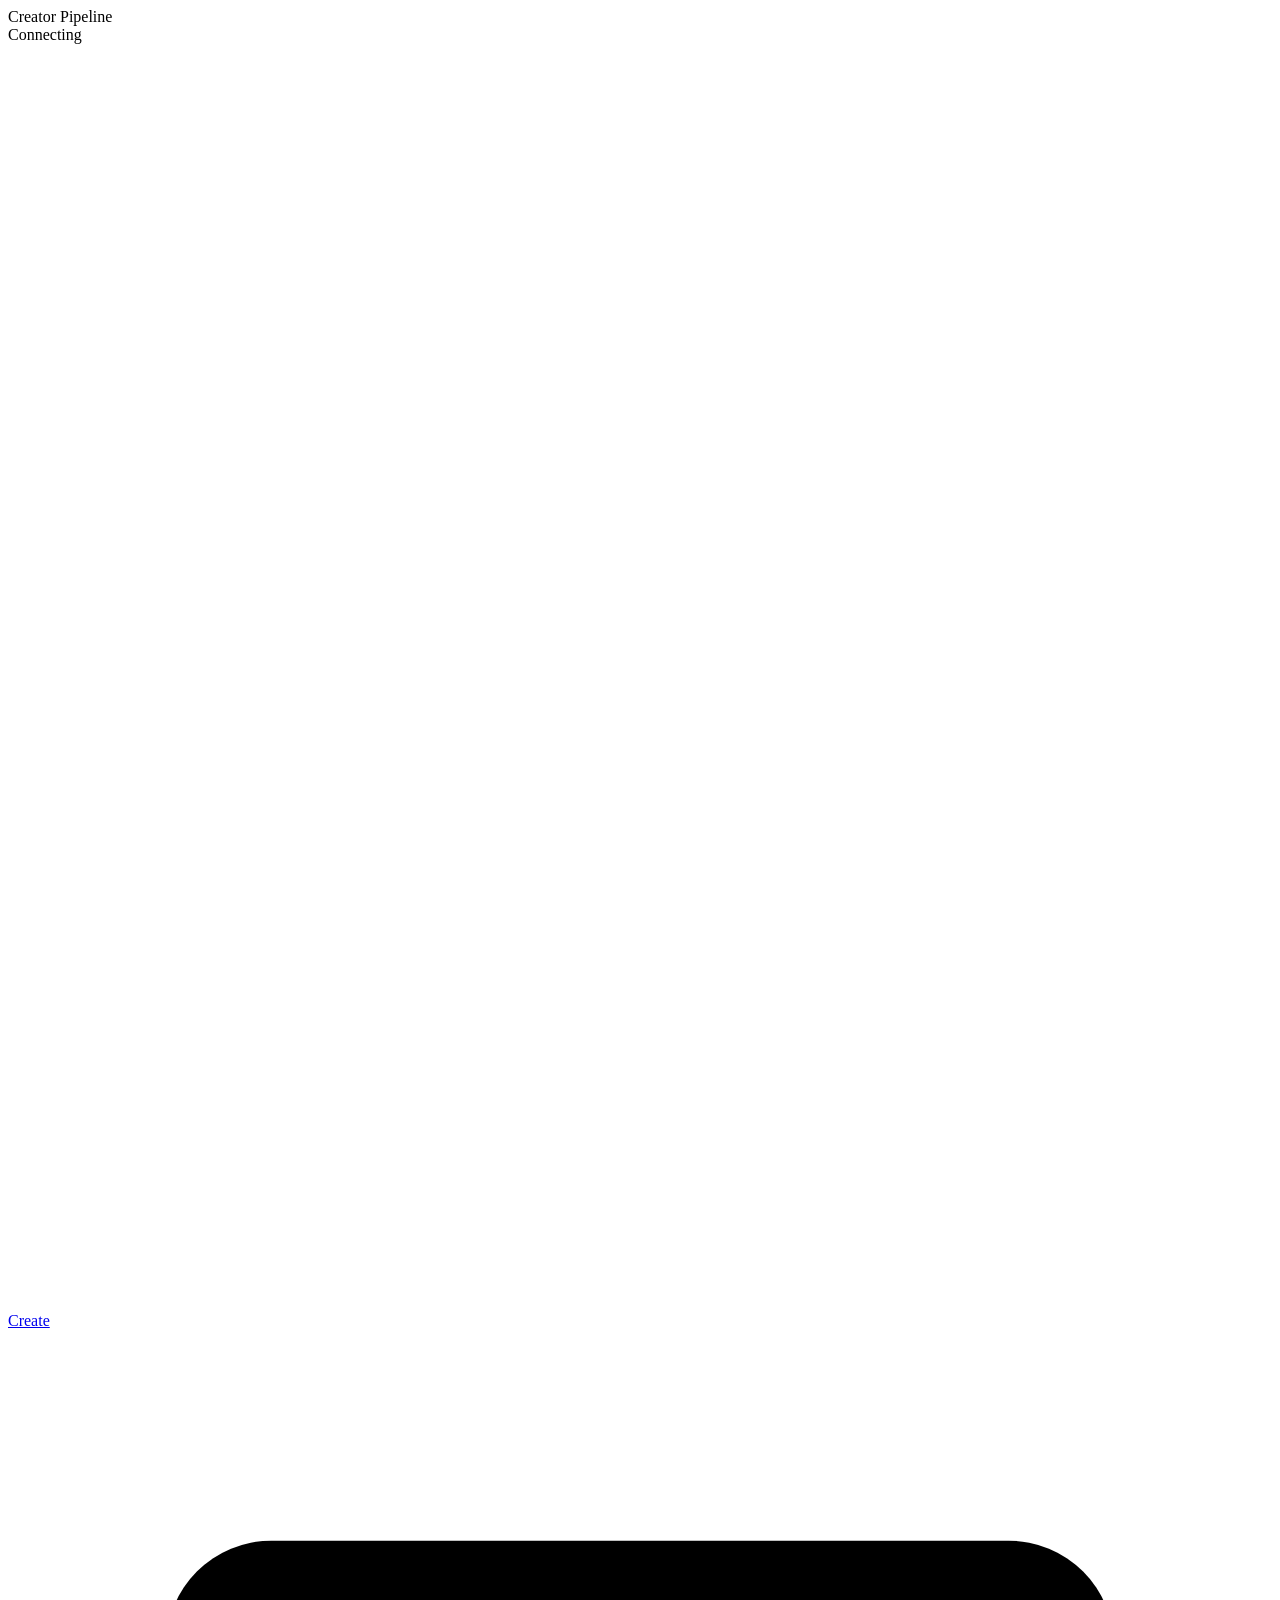
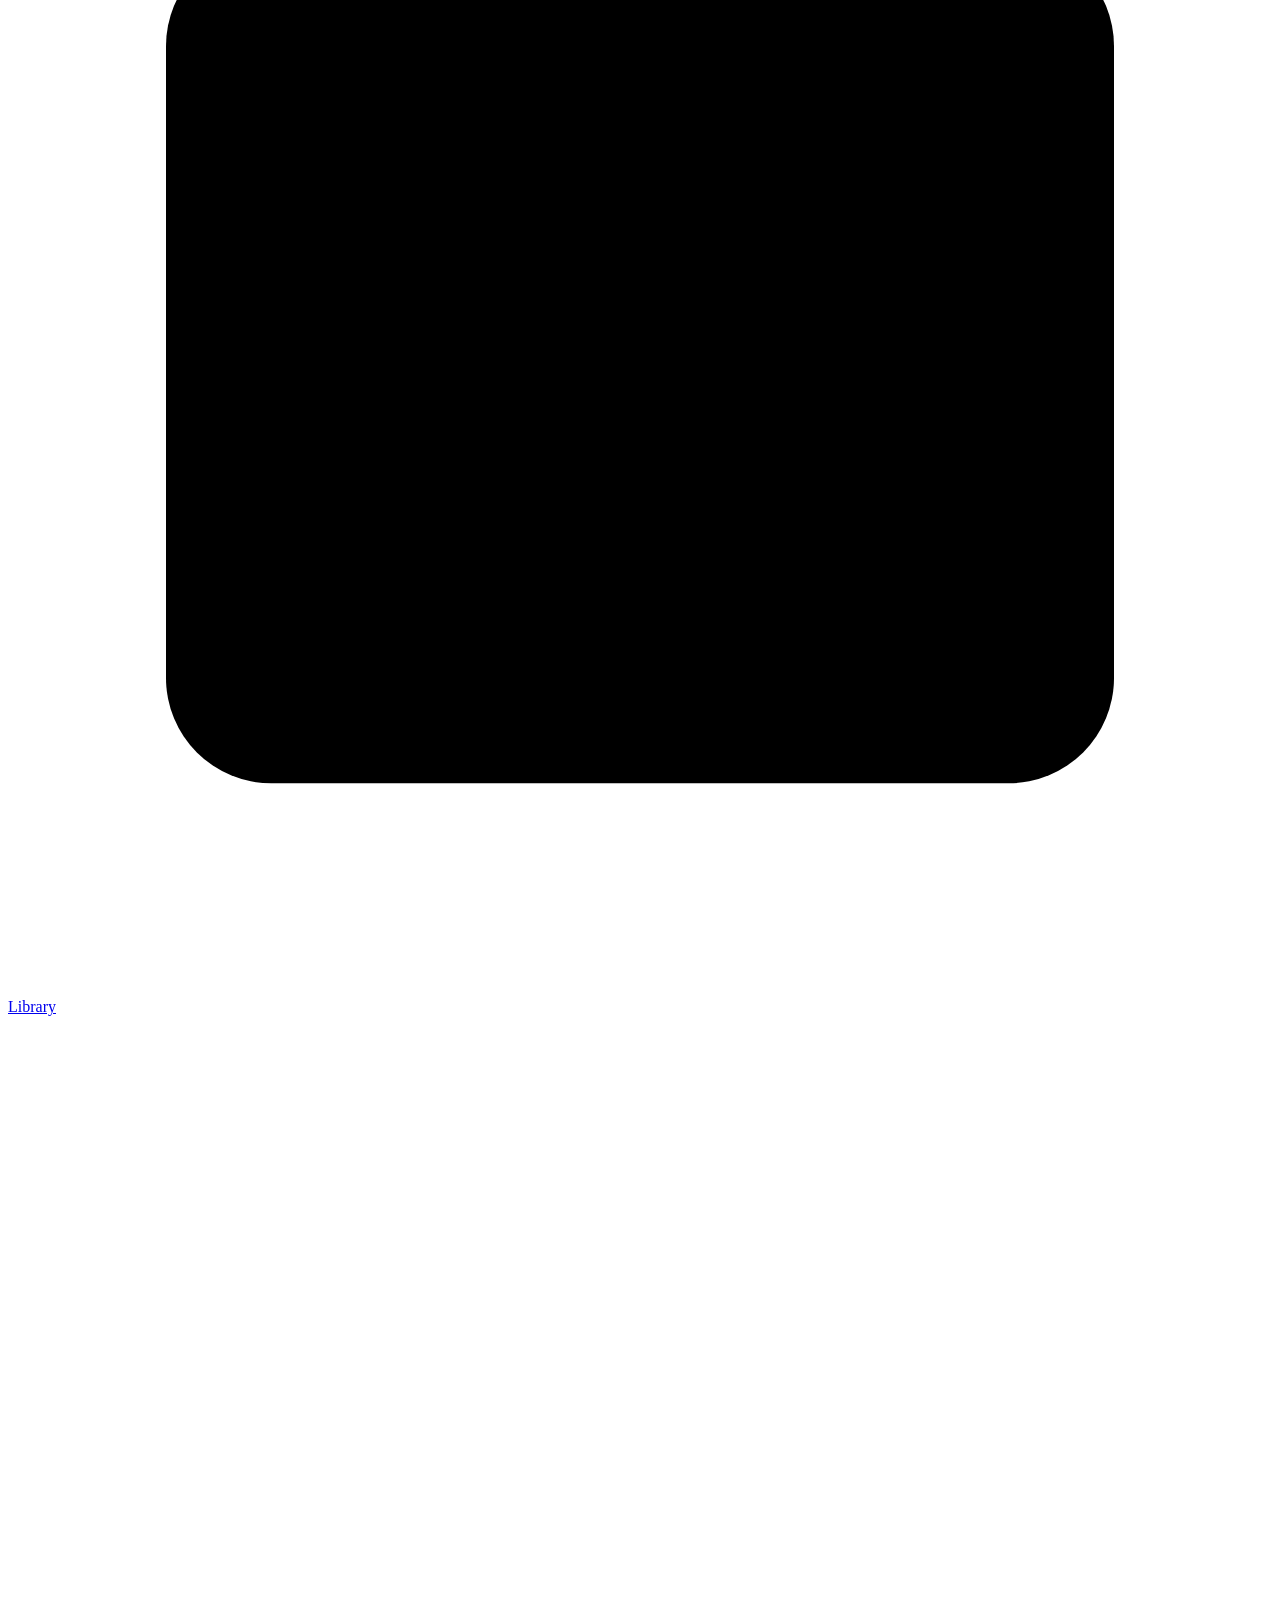
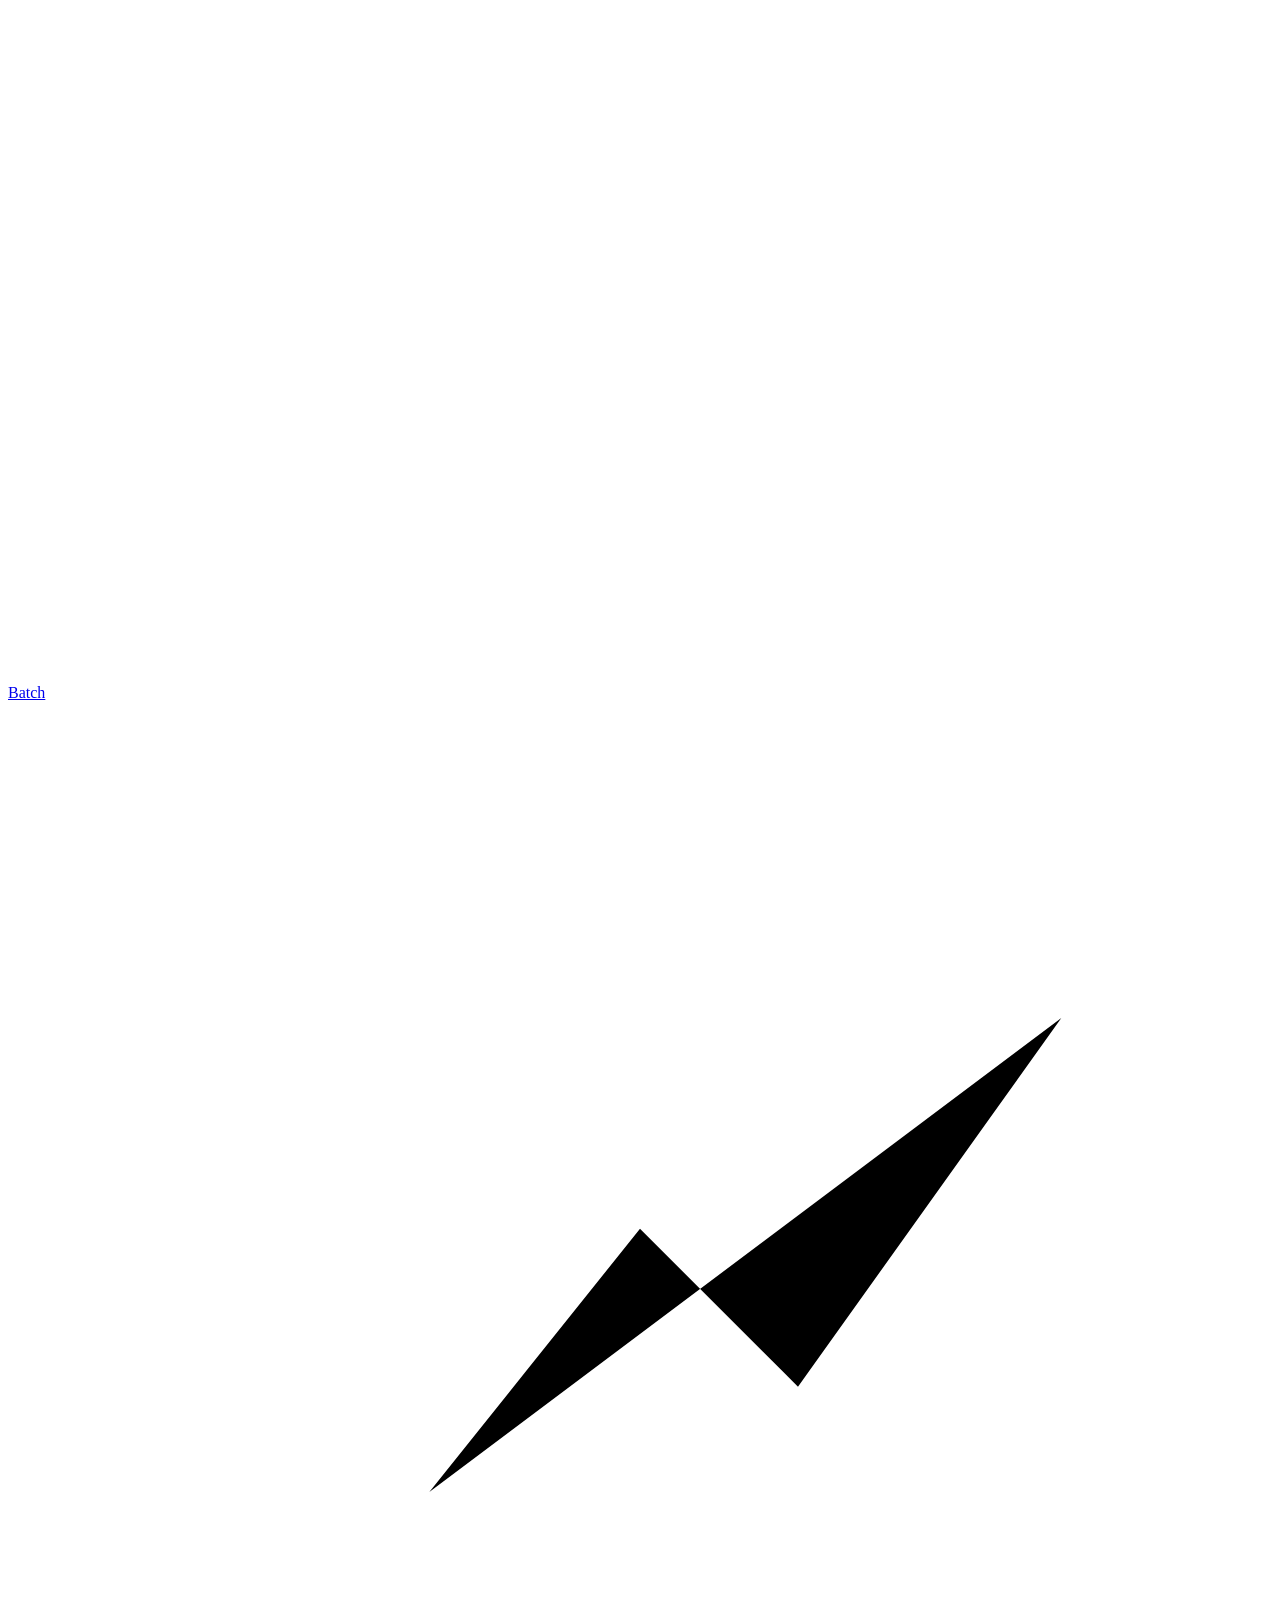
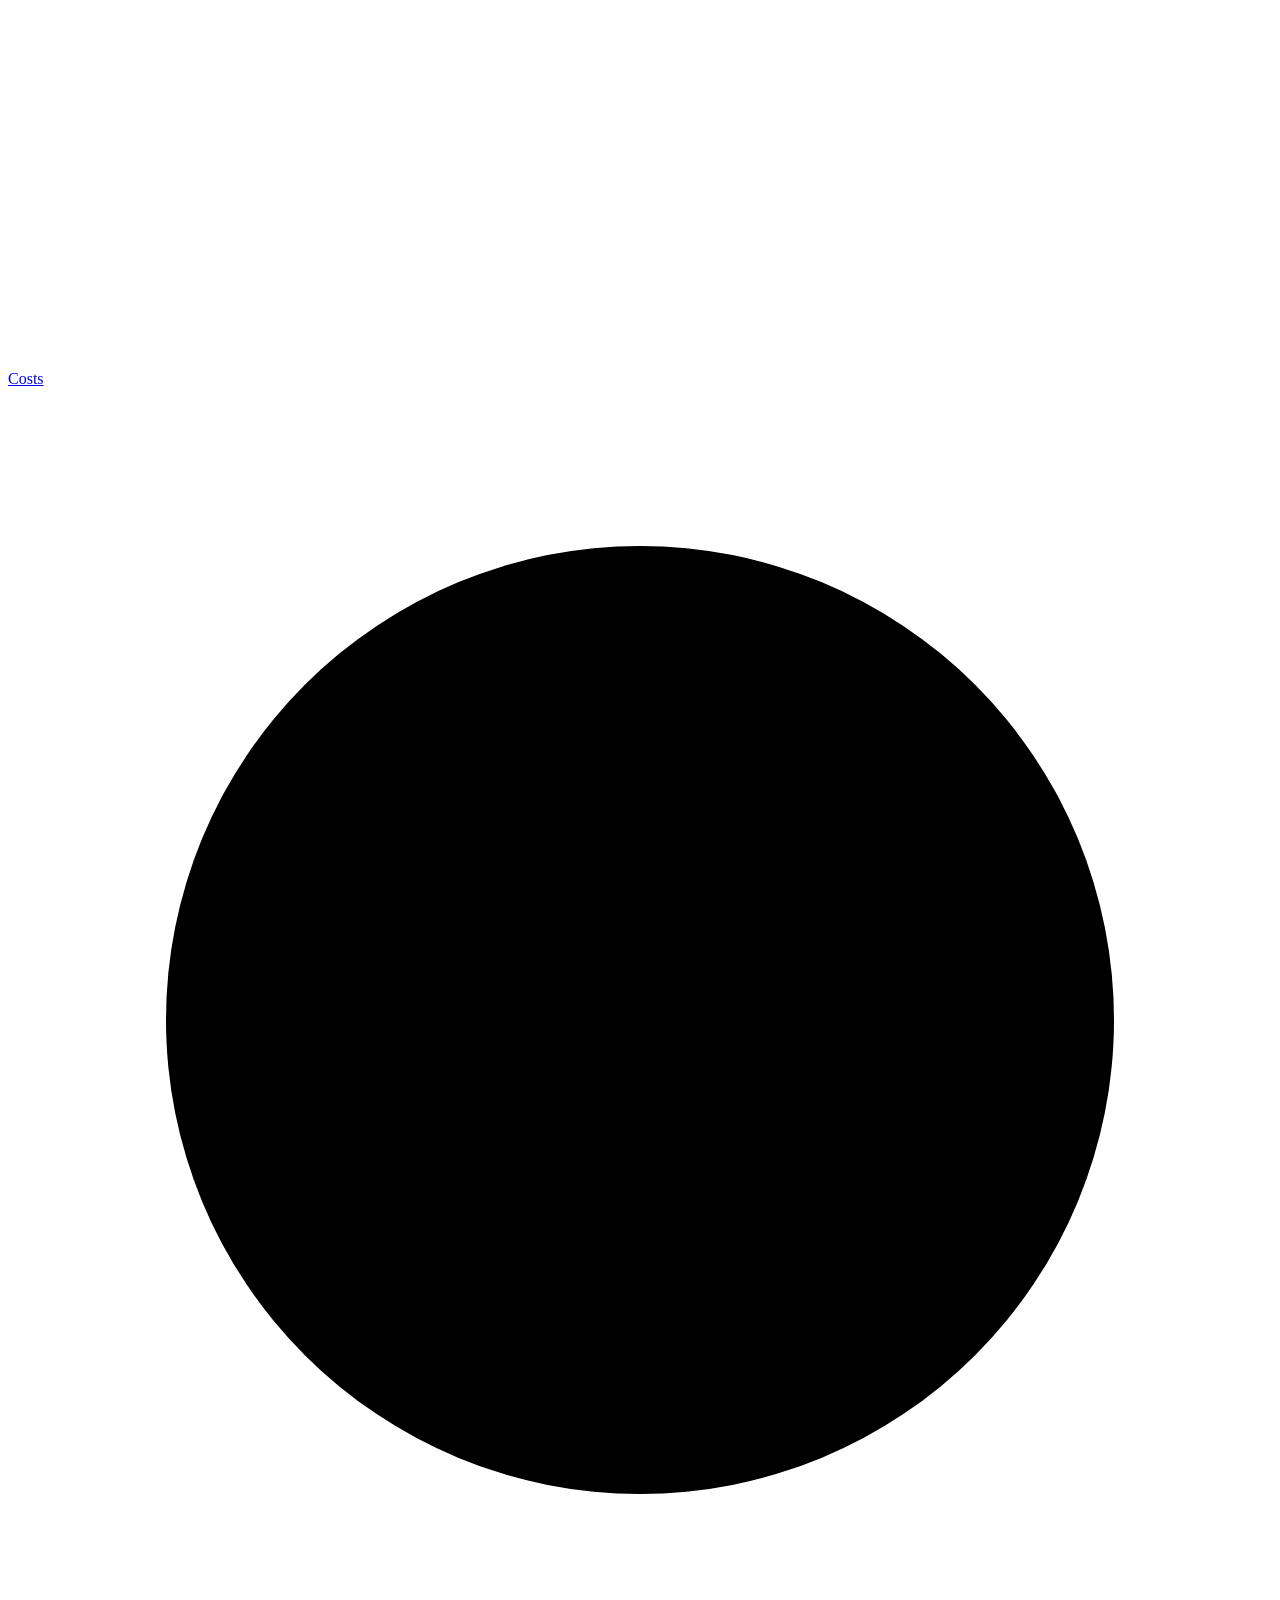
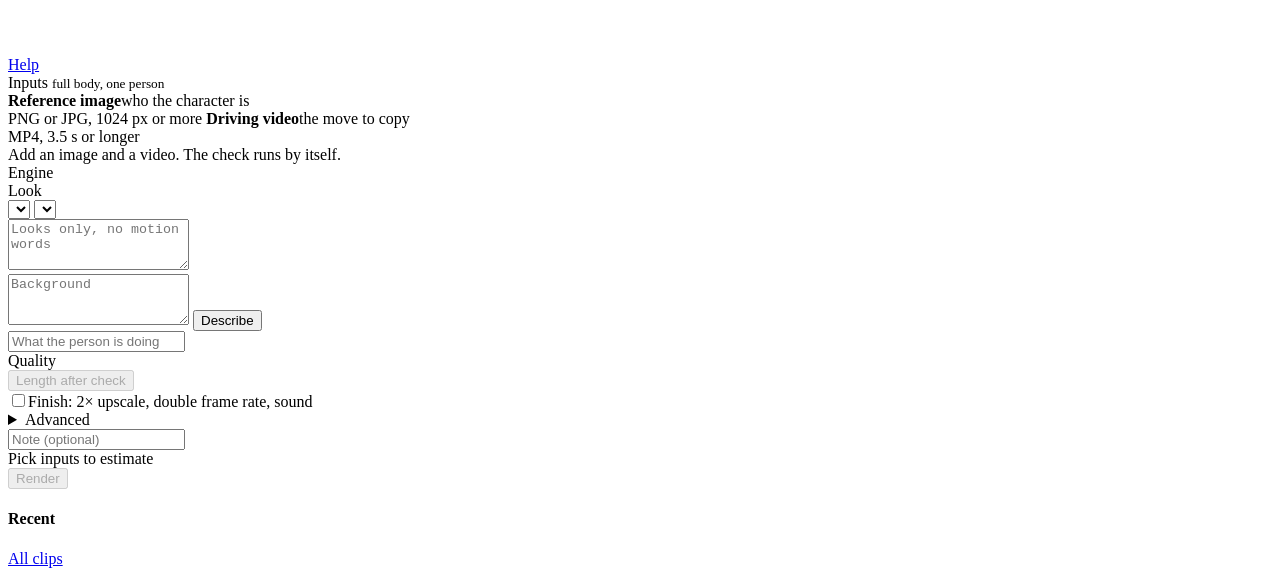
==== app/web/static/index.html @ 4e6380e8 "App: Use these settings restores the SCAIL swap region, waist line and extra views Co-Authored-By: C" ====
<!doctype html>
<html lang="en">
<head>
<meta charset="utf-8">
<meta name="viewport" content="width=device-width, initial-scale=1">
<title>Creator Pipeline</title>
<link rel="preconnect" href="https://fonts.googleapis.com">
<link rel="stylesheet" href="https://fonts.googleapis.com/css2?family=Manrope:wght@500;600;700;800&family=IBM+Plex+Mono:wght@400;500&display=swap">
<link rel="stylesheet" href="/static/app.css?v=9">
<link rel="icon" href="data:image/svg+xml,%3Csvg xmlns='http://www.w3.org/2000/svg' viewBox='0 0 24 24'%3E%3Crect width='24' height='24' rx='6' fill='%234c8dff'/%3E%3Cpath d='M9 7l8 5-8 5z' fill='white'/%3E%3C/svg%3E">
</head>
<body>
<header class="top">
  <div class="brand"><i></i>Creator Pipeline</div>
  <div class="top-right">
    <span class="chip" id="status-chip">Connecting</span>
    <span class="chip plain" id="user-chip" hidden>team</span>
  </div>
</header>

<div class="shell">
  <nav class="rail" aria-label="Sections">
    <a href="#create" data-view="create" class="on" title="Create"><svg viewBox="0 0 24 24"><path d="M12 5v14M5 12h14"/></svg><span>Create</span></a>
    <a href="#library" data-view="library" title="Library"><svg viewBox="0 0 24 24"><rect x="3" y="4" width="18" height="16" rx="2"/><path d="M3 10h18M9 4v16"/></svg><span>Library</span></a>
    <a href="#batch" data-view="batch" title="Batch"><svg viewBox="0 0 24 24"><path d="M4 6h16M4 12h16M4 18h10"/></svg><span>Batch</span></a>
    <a href="#costs" data-view="costs" title="Costs"><svg viewBox="0 0 24 24"><path d="M4 19V5M4 19h16M8 15l4-5 3 3 5-7"/></svg><span>Costs</span></a>
    <span class="sp"></span>
    <a href="#help" data-view="help" title="Help"><svg viewBox="0 0 24 24"><circle cx="12" cy="12" r="9"/><path d="M9.5 9.5a2.5 2.5 0 1 1 3.5 2.3c-.7.4-1 1-1 1.7M12 17h.01"/></svg><span>Help</span></a>
  </nav>

  <!-- CREATE -->
  <main class="view" id="view-create">
    <aside class="panel">
      <section class="sec">
        <div class="lbl">Inputs <small>full body, one person</small></div>
        <div class="drops">
          <label class="drop" id="drop-image" for="file-image">
            <input type="file" id="file-image" accept="image/png,image/jpeg,image/webp" hidden>
            <img id="img-preview" alt="" hidden>
            <span class="drop-text"><b>Reference image</b>who the character is<br>PNG or JPG, 1024 px or more</span>
            <b class="drop-name" id="name-image" hidden></b>
          </label>
          <label class="drop" id="drop-video" for="file-video">
            <input type="file" id="file-video" accept="video/mp4,video/quicktime,video/webm" hidden>
            <video id="vid-preview" muted playsinline hidden></video>
            <span class="drop-text"><b>Driving video</b>the move to copy<br>MP4, 3.5 s or longer</span>
            <b class="drop-name" id="name-video" hidden></b>
          </label>
        </div>
        <div class="check" id="check">Add an image and a video. The check runs by itself.</div>
        <div class="views" id="views" hidden>
          <div class="lbl">Extra views <small>same character, optional, up to 2</small></div>
          <div class="views-row">
            <label class="drop mini" for="file-view1"><input type="file" id="file-view1" accept="image/png,image/jpeg,image/webp" hidden><img id="view1-preview" alt="" hidden><span class="drop-text"><b>Full body</b>or back view</span><b class="drop-name" id="name-view1" hidden></b></label>
            <label class="drop mini" for="file-view2"><input type="file" id="file-view2" accept="image/png,image/jpeg,image/webp" hidden><img id="view2-preview" alt="" hidden><span class="drop-text"><b>Close-up</b>face or outfit</span><b class="drop-name" id="name-view2" hidden></b></label>
          </div>
          <div class="hint">Photos of the same character give SCAIL-2 the parts the main photo does not show (legs, back, texture). Plain backgrounds only.</div>
          <div class="lbl">Swap region</div>
          <div class="seg" id="seg-region"></div>
          <div class="row2" id="region-split-row" hidden><label class="num">Waist line, % of frame height from the top <input type="number" id="swap_below" min="30" max="95" step="5" value="60"></label></div>
          <div class="hint" id="region-hint">Whole body: everything about the person is regenerated from the reference. Upper body only: head and torso are swapped, the video's real jeans, shoes and floor stay as filmed.</div>
        </div>
      </section>

      <section class="sec">
        <div class="lbl">Engine</div>
        <div class="seg" id="seg-engine"></div>
        <div class="hint" id="engine-hint"></div>
        <div class="seg" id="seg-seedance-mode" hidden></div>
        <form class="keyform" id="comfy-keyform" hidden>
          <input class="field" id="comfy-key" type="password" autocomplete="off" placeholder="Comfy API key from platform.comfy.org">
          <button class="ghost" type="submit">Connect</button>
          <div class="hint">Kept in memory on the machine running the app, never saved. Needed again after a restart.</div>
        </form>
      </section>

      <section class="sec">
        <div class="lbl">Look</div>
        <div class="row2">
          <select class="field" id="sel-character" aria-label="Character"></select>
          <select class="field" id="sel-scene" aria-label="Scene"></select>
        </div>
        <textarea class="field ta" id="appearance" rows="3" placeholder="Looks only, no motion words"></textarea>
        <div class="with-btn">
          <textarea class="field ta" id="background" rows="3" placeholder="Background"></textarea>
          <button class="ghost" id="btn-describe" title="Fill the background text from the reference image or the driving video">Describe</button>
        </div>
        <div class="hint" id="describe-hint" hidden></div>
        <form class="keyform" id="anthropic-keyform" hidden>
          <input class="field" id="anthropic-key" type="password" autocomplete="off" placeholder="Anthropic API key, for Describe">
          <button class="ghost" type="submit">Connect</button>
        </form>
        <input class="field" id="motion" placeholder="What the person is doing">
      </section>

      <section class="sec">
        <div class="lbl">Quality</div>
        <div class="seg" id="seg-tier"></div>
        <div class="row2">
          <div class="seg" id="seg-length"><button disabled>Length after check</button></div>
          <div class="seg" id="seg-seeds"></div>
        </div>
        <label class="toggle"><input type="checkbox" id="finishing"><span class="sw"></span>Finish: 2× upscale, double frame rate, sound</label>
        <details class="adv">
          <summary>Advanced</summary>
          <div class="row2">
            <label class="num">Identity hold <input type="number" id="identity_hold" min="0.8" max="1.5" step="0.05" value="1"></label>
            <label class="num">Motion looseness <input type="number" id="motion_looseness" min="0.5" max="1" step="0.05" value="1"></label>
          </div>
        </details>
      </section>

      <section class="sec grow">
        <input class="field" id="note" placeholder="Note (optional)">
        <div class="est" id="est"><span>Pick inputs to estimate</span><b></b></div>
        <div class="hint" id="est-note"></div>
        <label class="toggle" id="offload-row" hidden><input type="checkbox" id="allow_offload"><span class="sw"></span>Allow offloading on this GPU (much slower, may fail)</label>
        <button class="cta" id="btn-render" disabled>Render</button>
        <div class="hint bad" id="run-error" hidden></div>
      </section>
    </aside>

    <section class="feed">
      <div class="feedhead"><h4>Recent</h4><a href="#library" class="link">All clips</a></div>
      <div class="grid" id="grid-recent"></div>
      <div class="empty" id="empty-recent" hidden>No clips yet. Your first render will appear here.</div>
    </section>
  </main>

  <!-- LIBRARY -->
  <main class="view wide" id="view-library" hidden>
    <section class="feed">
      <div class="feedhead">
        <h4>Library</h4>
        <div class="filters" id="filters">
          <button class="on" data-f="all">All</button><button data-f="running">Rendering</button><button data-f="done">Done</button><button data-f="failed">Failed</button>
        </div>
        <input class="field search" id="search" placeholder="Search character, scene, note">
      </div>
      <div class="grid" id="grid-all"></div>
      <div class="empty" id="empty-all" hidden>Nothing matches.</div>
    </section>
  </main>

  <!-- BATCH -->
  <main class="view wide" id="view-batch" hidden>
    <section class="doc">
      <h2>Batch</h2>
      <p>One CSV row becomes one job. Columns: <code>image,video,character,scene,seeds,passes,note</code> and optionally <code>engine</code> (wan, scail, seedance). <code>image</code> and <code>video</code> are file names already in the pod's <code>ComfyUI/input</code> folder (upload them through Jupyter on port 8888). Character and scene are preset names. <code>passes</code> is 1 to 3 and is capped by the video length.</p>
      <form id="batch-form" class="stack">
        <label class="drop file" for="batch-file"><input type="file" id="batch-file" accept=".csv" hidden><span class="drop-text"><b>CSV file</b>click to choose</span><b class="drop-name" id="batch-name" hidden></b></label>
        <div class="row3">
          <label>Engine for rows without one<select class="field" id="batch-engine"></select></label>
          <label>Quality tier for all rows<select class="field" id="batch-tier"></select></label>
          <label class="toggle"><input type="checkbox" id="batch-finishing"><span class="sw"></span>Finish for all rows</label>
        </div>
        <button class="cta slim" type="submit">Queue all rows</button>
        <div class="hint" id="batch-result"></div>
      </form>
    </section>
  </main>

  <!-- COSTS -->
  <main class="view wide" id="view-costs" hidden>
    <section class="doc">
      <h2>Costs</h2>
      <p id="costs-intro"></p>
      <div class="tablewrap"><table id="costs-table"><thead></thead><tbody></tbody></table></div>
      <p class="hint">Check the real numbers on RunPod under Billing and on comfy.org under Credits. The pod estimate is a floor, not an invoice.</p>
    </section>
  </main>

  <!-- HELP -->
  <main class="view wide" id="view-help" hidden>
    <section class="doc">
      <h2>How to get a good clip</h2>
      <h3>Reference image</h3><p>Full body head to toe, facing the camera, face clearly visible, sharp, 1024 to 2048 px on the long side, plain background. The face comes from this image.</p>
      <h3>Driving video</h3><p>One person, full body, stable camera, even light, no motion blur. Each pass uses 81 frames (about 3.4 s at 24 fps); a longer video allows 2 or 3 passes for a longer clip. The motion comes from this video.</p>
      <h3>Engines</h3>
      <p><b>Wan Animate 2</b> generates a new background from the scene text. <b>SCAIL-2</b> swaps the character into the original video and keeps its background, lighting and camera; describe the whole scene in the text (Describe from the driving video does this) and expect the frame to follow the video's orientation. <b>Seedance 2.5</b> is ByteDance's paid model run through ComfyUI: no GPU, the whole clip (4 to 30 s) with sound at 480p, 720p or 1080p by tier, billed in Comfy credits.</p>
      <h3>Seeds and tiers</h3><p>Two to four seeds give you choices; each clip shows a contact sheet and a face strip so you can pick in seconds. Fast is a preview. Standard is what we scored 23 of 25. High uses the full model at 720p and takes longer.</p>
      <h3>Finish</h3><p>A second pass that upscales 2× (about 1080p), doubles the frame rate, adds a light camera grain and keeps the driving video's sound. A few minutes per seed.</p>
      <h3>Rules</h3><p>Only characters we invented or people who signed consent. Label AI content. Vary content types. Never share this link outside the team.</p>
    </section>
  </main>
</div>

<!-- DETAIL DRAWER -->
<div class="scrim" id="scrim" hidden></div>
<aside class="drawer" id="drawer" hidden aria-label="Clip details">
  <div class="drawer-head">
    <div><b id="d-title"></b><div class="hint" id="d-sub"></div></div>
    <div class="d-head-actions"><button class="ghost" id="d-reuse">Use these settings</button><button class="icon" id="d-close" aria-label="Close">×</button></div>
  </div>
  <div class="drawer-body">
    <div class="player"><video id="d-video" controls playsinline preload="metadata"></video></div>
    <div class="seg small" id="d-videos"></div>
    <div class="d-section" id="d-progress" hidden><div class="stage-line"><span id="d-stage"></span><span id="d-pct"></span></div><div class="bar"><i id="d-bar"></i></div></div>
    <div class="d-section"><div class="lbl">Pick a seed</div><div class="sheets" id="d-sheets"></div></div>
    <div class="d-section"><div class="lbl">Downloads</div><div class="files" id="d-files"></div></div>
    <div class="d-section"><div class="lbl">Settings</div><dl class="kv" id="d-kv"></dl></div>
  </div>
</aside>

<div class="toast" id="toast"></div>
<script src="/static/app.js?v=14"></script>
</body>
</html>
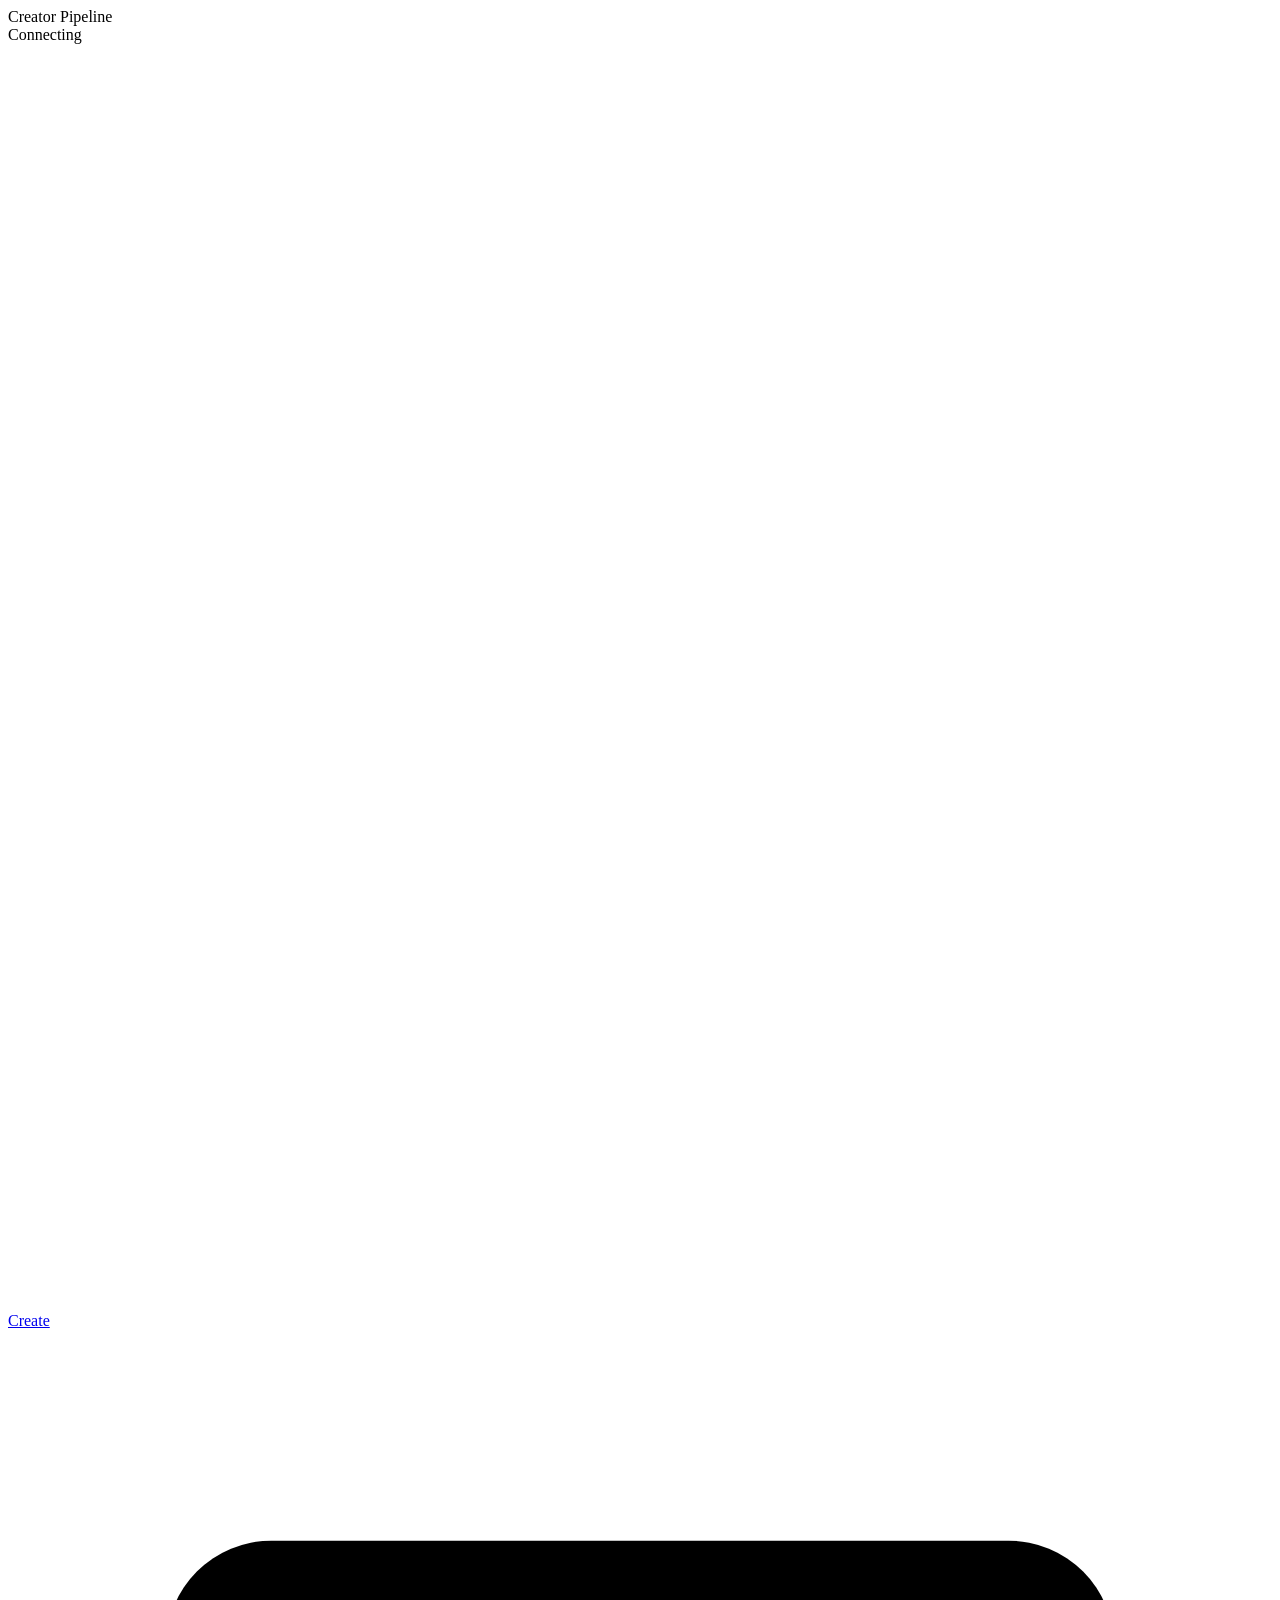
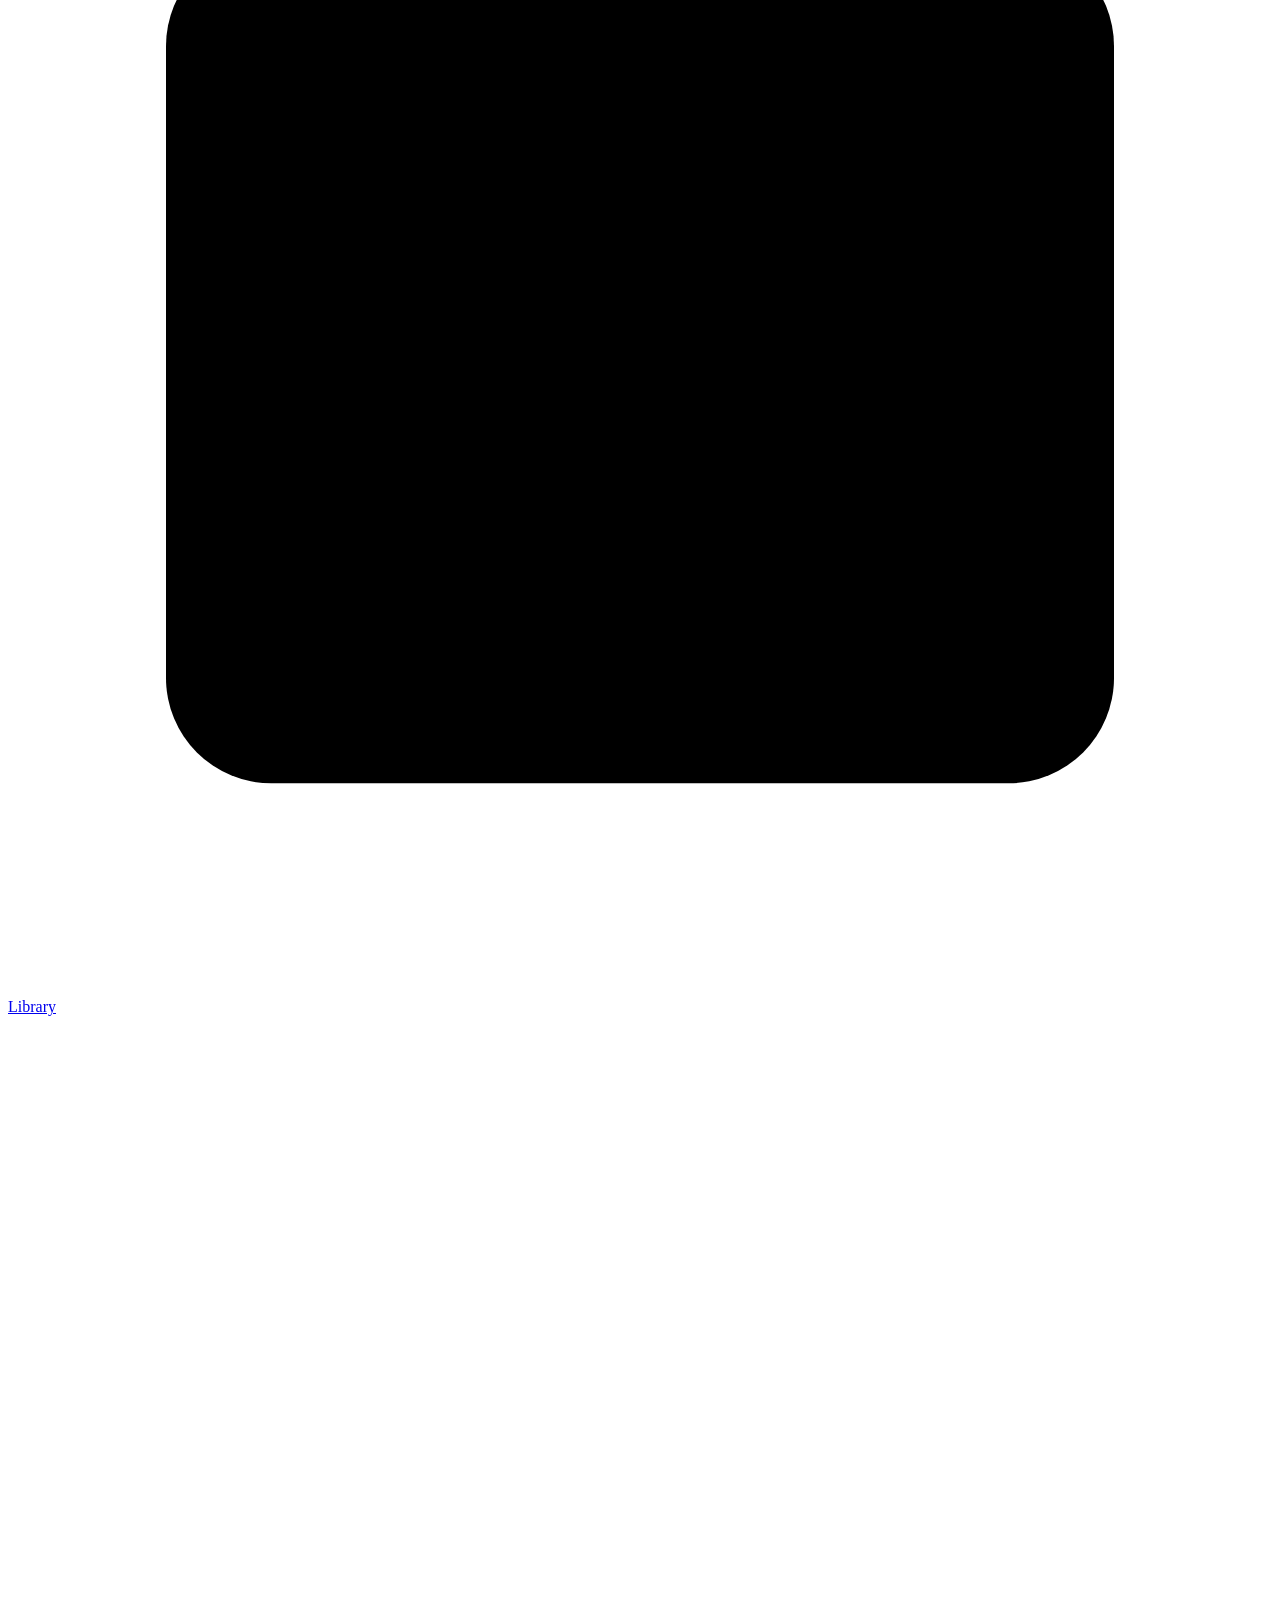
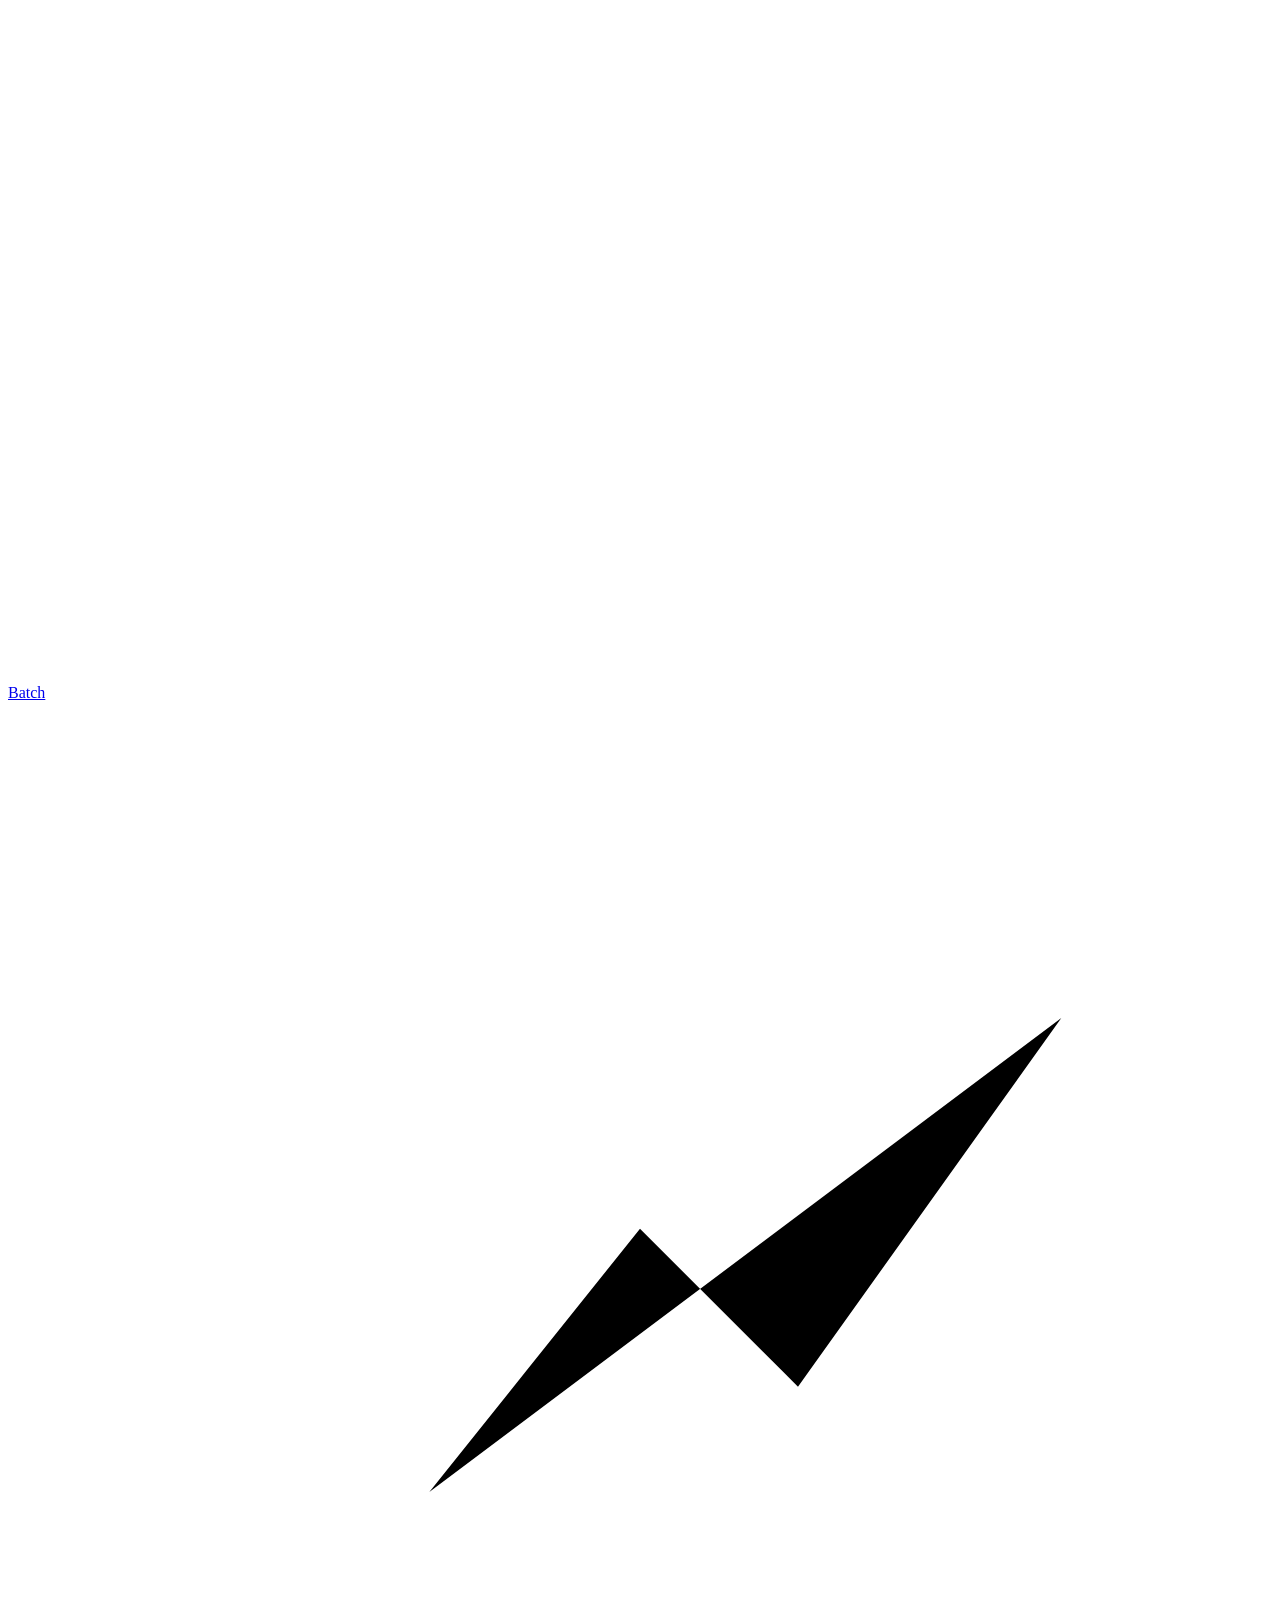
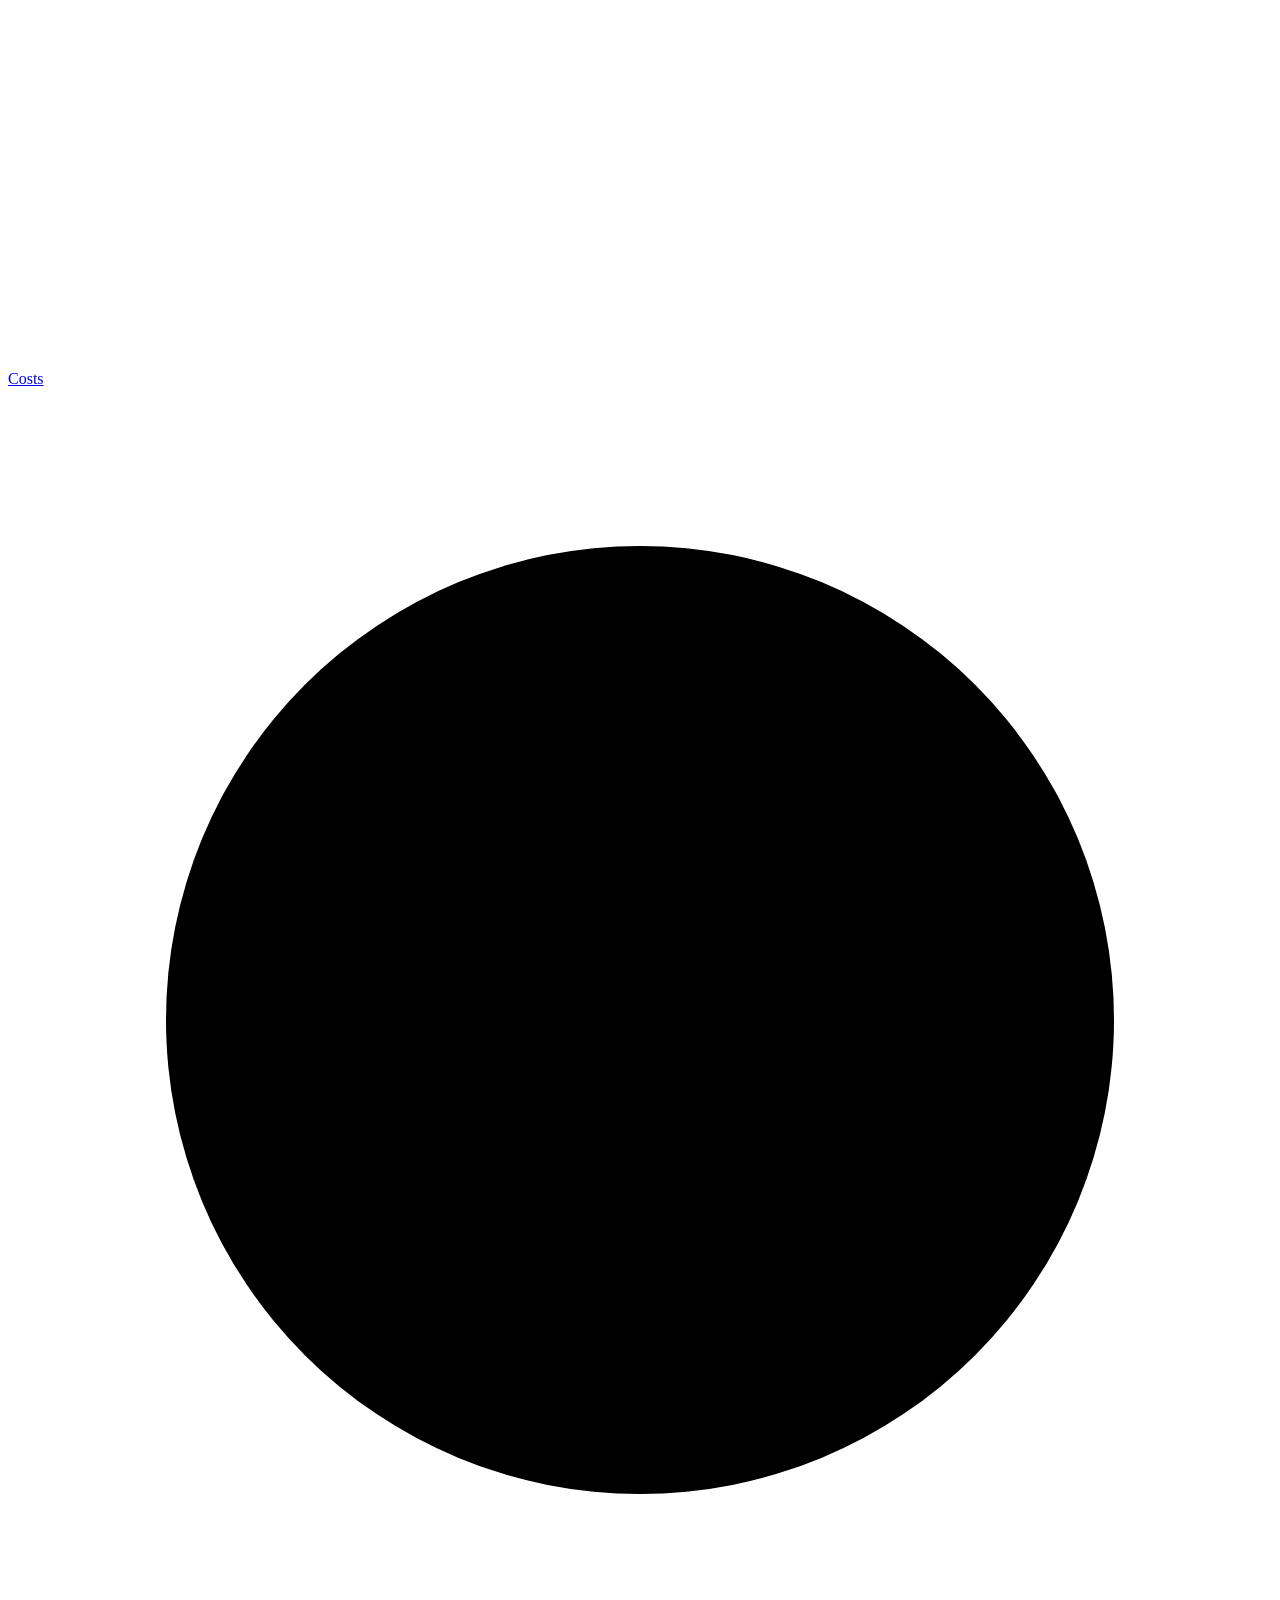
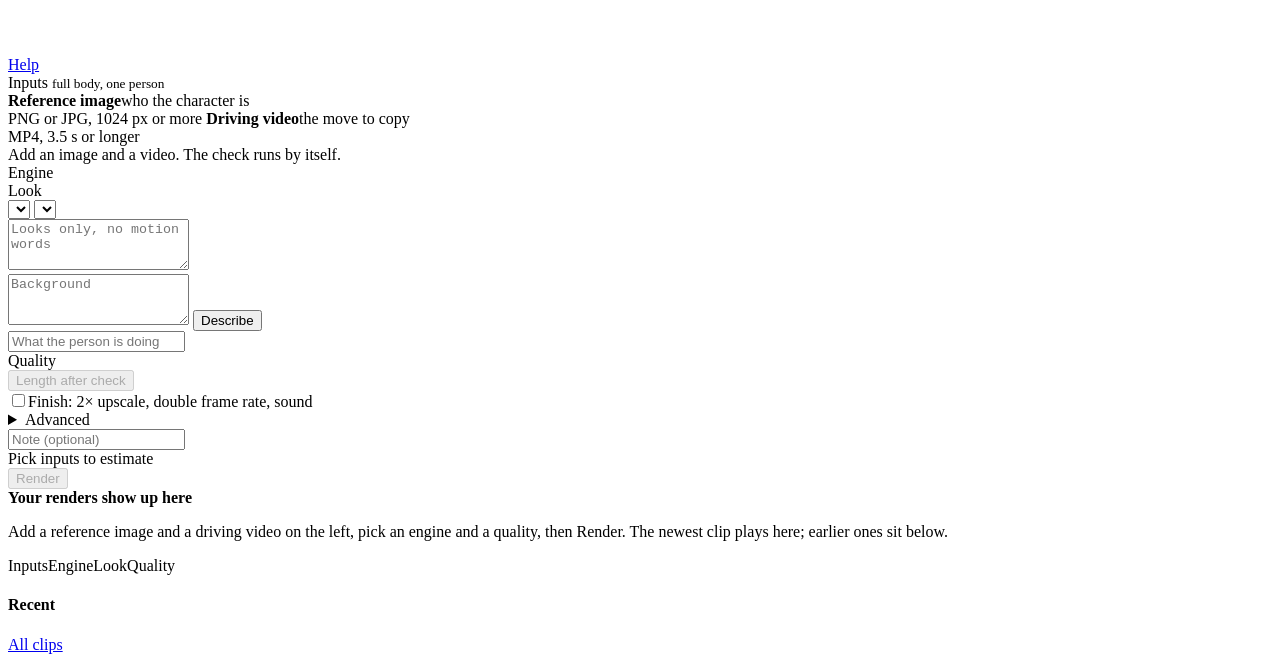
==== commit 7b7b8c68: "App: neutral redesign with a stage player, serverless queue state on cards, per-card GPU pricing, Ra" ====
--- a/app/web/static/index.html
+++ b/app/web/static/index.html
@@ -5,9 +5,9 @@
 <meta name="viewport" content="width=device-width, initial-scale=1">
 <title>Creator Pipeline</title>
 <link rel="preconnect" href="https://fonts.googleapis.com">
-<link rel="stylesheet" href="https://fonts.googleapis.com/css2?family=Manrope:wght@500;600;700;800&family=IBM+Plex+Mono:wght@400;500&display=swap">
-<link rel="stylesheet" href="/static/app.css?v=9">
-<link rel="icon" href="data:image/svg+xml,%3Csvg xmlns='http://www.w3.org/2000/svg' viewBox='0 0 24 24'%3E%3Crect width='24' height='24' rx='6' fill='%234c8dff'/%3E%3Cpath d='M9 7l8 5-8 5z' fill='white'/%3E%3C/svg%3E">
+<link rel="stylesheet" href="https://fonts.googleapis.com/css2?family=Inter:wght@400;500;600&family=JetBrains+Mono:wght@400;500&display=swap">
+<link rel="stylesheet" href="/static/app.css?v=10">
+<link rel="icon" href="data:image/svg+xml,%3Csvg xmlns='http://www.w3.org/2000/svg' viewBox='0 0 24 24'%3E%3Crect width='24' height='24' rx='6' fill='%23fafafa'/%3E%3Cpath d='M9 7l8 5-8 5z' fill='%230a0a0a'/%3E%3C/svg%3E">
 </head>
 <body>
 <header class="top">
@@ -32,7 +32,7 @@
   <main class="view" id="view-create">
     <aside class="panel">
       <section class="sec">
-        <div class="lbl">Inputs <small>full body, one person</small></div>
+        <div class="lbl" data-n="01">Inputs <small>full body, one person</small></div>
         <div class="drops">
           <label class="drop" id="drop-image" for="file-image">
             <input type="file" id="file-image" accept="image/png,image/jpeg,image/webp" hidden>
@@ -49,21 +49,22 @@
         </div>
         <div class="check" id="check">Add an image and a video. The check runs by itself.</div>
         <div class="views" id="views" hidden>
-          <div class="lbl">Extra views <small>same character, optional, up to 2</small></div>
+          <div class="sub">Extra views <small>same character, optional, up to 2</small></div>
           <div class="views-row">
             <label class="drop mini" for="file-view1"><input type="file" id="file-view1" accept="image/png,image/jpeg,image/webp" hidden><img id="view1-preview" alt="" hidden><span class="drop-text"><b>Full body</b>or back view</span><b class="drop-name" id="name-view1" hidden></b></label>
             <label class="drop mini" for="file-view2"><input type="file" id="file-view2" accept="image/png,image/jpeg,image/webp" hidden><img id="view2-preview" alt="" hidden><span class="drop-text"><b>Close-up</b>face or outfit</span><b class="drop-name" id="name-view2" hidden></b></label>
           </div>
           <div class="hint">Photos of the same character give SCAIL-2 the parts the main photo does not show (legs, back, texture). Plain backgrounds only.</div>
-          <div class="lbl">Swap region</div>
-          <div class="seg" id="seg-region"></div>
-          <div class="row2" id="region-split-row" hidden><label class="num">Waist line, % of frame height from the top <input type="number" id="swap_below" min="30" max="95" step="5" value="60"></label></div>
-          <div class="hint" id="region-hint">Whole body: everything about the person is regenerated from the reference. Upper body only: head and torso are swapped, the video's real jeans, shoes and floor stay as filmed.</div>
-        </div>
-      </section>
-
-      <section class="sec">
-        <div class="lbl">Engine</div>
+          <div class="sub">Keep from the video <small>pasted back after the render</small></div>
+          <label class="toggle"><input type="checkbox" id="keep_below_on"><span class="sw"></span>Everything below a line</label>
+          <div class="row2" id="keep-below-row" hidden><label class="num">Line, % of frame height from the top <input type="number" id="keep_below" min="30" max="95" step="5" value="60"></label></div>
+          <input class="field" id="keep_parts" placeholder="Garments to keep, e.g. jeans, shirt (optional)">
+          <div class="hint">The whole person is generated from the reference, then the video's own pixels are pasted back over these regions, so real jeans or a real top stay exactly as filmed. Body shape in kept regions follows the dancer.</div>
+        </div>
+      </section>
+
+      <section class="sec">
+        <div class="lbl" data-n="02">Engine</div>
         <div class="seg" id="seg-engine"></div>
         <div class="hint" id="engine-hint"></div>
         <div class="seg" id="seg-seedance-mode" hidden></div>
@@ -75,7 +76,7 @@
       </section>
 
       <section class="sec">
-        <div class="lbl">Look</div>
+        <div class="lbl" data-n="03">Look</div>
         <div class="row2">
           <select class="field" id="sel-character" aria-label="Character"></select>
           <select class="field" id="sel-scene" aria-label="Scene"></select>
@@ -94,7 +95,7 @@
       </section>
 
       <section class="sec">
-        <div class="lbl">Quality</div>
+        <div class="lbl" data-n="04">Quality</div>
         <div class="seg" id="seg-tier"></div>
         <div class="row2">
           <div class="seg" id="seg-length"><button disabled>Length after check</button></div>
@@ -120,25 +121,51 @@
       </section>
     </aside>
 
-    <section class="feed">
-      <div class="feedhead"><h4>Recent</h4><a href="#library" class="link">All clips</a></div>
-      <div class="grid" id="grid-recent"></div>
-      <div class="empty" id="empty-recent" hidden>No clips yet. Your first render will appear here.</div>
+    <section class="main">
+      <div class="stage" id="stage">
+        <div class="stage-view">
+          <video id="stage-video" controls playsinline preload="metadata" hidden></video>
+          <div class="stage-empty" id="stage-empty">
+            <b>Your renders show up here</b>
+            <p>Add a reference image and a driving video on the left, pick an engine and a quality, then Render. The newest clip plays here; earlier ones sit below.</p>
+            <div class="steps"><span data-n="01">Inputs</span><span data-n="02">Engine</span><span data-n="03">Look</span><span data-n="04">Quality</span></div>
+          </div>
+          <div class="stage-busy" id="stage-busy" hidden><small><span id="stage-stage"></span><span id="stage-pct"></span></small><div class="bar"><i id="stage-bar"></i></div></div>
+        </div>
+        <div class="stage-bar" id="stage-meta" hidden>
+          <div class="t"><b id="stage-title"></b><span id="stage-sub"></span></div>
+          <div class="stage-actions">
+            <span class="state" id="stage-state"></span>
+            <div class="seg small" id="stage-videos" hidden></div>
+            <a class="ghost" id="stage-download" download hidden>Download</a>
+            <button class="ghost" id="stage-reuse">Use these settings</button>
+            <button class="ghost" id="stage-details">Details</button>
+          </div>
+        </div>
+      </div>
+      <div class="feed">
+        <div class="feedhead"><h4>Recent</h4><a href="#library" class="link">All clips</a></div>
+        <div class="grid" id="grid-recent"></div>
+        <div class="empty" id="empty-recent" hidden>No clips yet. Your first render will appear here.</div>
+      </div>
     </section>
   </main>
 
   <!-- LIBRARY -->
   <main class="view wide" id="view-library" hidden>
-    <section class="feed">
-      <div class="feedhead">
-        <h4>Library</h4>
-        <div class="filters" id="filters">
-          <button class="on" data-f="all">All</button><button data-f="running">Rendering</button><button data-f="done">Done</button><button data-f="failed">Failed</button>
-        </div>
-        <input class="field search" id="search" placeholder="Search character, scene, note">
+    <section class="main">
+      <div class="feed">
+        <div class="feedhead">
+          <h2>Library</h2>
+          <div class="filters" id="filters">
+            <button class="on" data-f="all">All</button><button data-f="running">Rendering</button><button data-f="done">Done</button><button data-f="failed">Failed</button>
+          </div>
+          <input class="field search" id="search" placeholder="Search character, scene, note">
+          <button class="ghost" id="btn-sync" title="Pull job records from the network volume (serverless must be connected)">Refresh from volume</button>
+        </div>
+        <div class="grid" id="grid-all"></div>
+        <div class="empty" id="empty-all" hidden>Nothing matches.</div>
       </div>
-      <div class="grid" id="grid-all"></div>
-      <div class="empty" id="empty-all" hidden>Nothing matches.</div>
     </section>
   </main>
 
@@ -146,7 +173,7 @@
   <main class="view wide" id="view-batch" hidden>
     <section class="doc">
       <h2>Batch</h2>
-      <p>One CSV row becomes one job. Columns: <code>image,video,character,scene,seeds,passes,note</code> and optionally <code>engine</code> (wan, scail, seedance). <code>image</code> and <code>video</code> are file names already in the pod's <code>ComfyUI/input</code> folder (upload them through Jupyter on port 8888). Character and scene are preset names. <code>passes</code> is 1 to 3 and is capped by the video length.</p>
+      <p>One CSV row becomes one job. Columns: <code>image,video,character,scene,seeds,passes,note</code> and optionally <code>engine</code> (wan, scail, seedance). <code>image</code> and <code>video</code> are file names already in the input folder. Character and scene are preset names. <code>passes</code> is 1 to 3 and is capped by the video length.</p>
       <form id="batch-form" class="stack">
         <label class="drop file" for="batch-file"><input type="file" id="batch-file" accept=".csv" hidden><span class="drop-text"><b>CSV file</b>click to choose</span><b class="drop-name" id="batch-name" hidden></b></label>
         <div class="row3">
@@ -166,6 +193,23 @@
       <h2>Costs</h2>
       <p id="costs-intro"></p>
       <div class="tablewrap"><table id="costs-table"><thead></thead><tbody></tbody></table></div>
+      <h2 style="margin-top:32px">Serverless</h2>
+      <p>Renders on a RunPod endpoint that bills only while a clip renders, at the price of the card the worker gets. Paste the values from the RunPod console; they stay in this app's memory and are never saved. Status: <b id="rp-status">pod backend</b>.</p>
+      <form id="rp-form" class="stack">
+        <div class="row3">
+          <label>Endpoint id<input class="field" id="rp-endpoint" autocomplete="off" placeholder="mb0p16x9aea9n8"></label>
+          <label>Volume id<input class="field" id="rp-volume" autocomplete="off"></label>
+          <label>Fallback GPU price, $ per hour<input class="field" id="rp-hourly" type="number" step="0.01" value="1.22"></label>
+        </div>
+        <div class="row3">
+          <label>API key<input class="field" id="rp-api" type="password" autocomplete="off"></label>
+          <label>S3 access key<input class="field" id="rp-s3key" type="password" autocomplete="off" placeholder="user_..."></label>
+          <label>S3 secret<input class="field" id="rp-s3secret" type="password" autocomplete="off" placeholder="rps_..."></label>
+        </div>
+        <label>S3 endpoint<input class="field" id="rp-s3endpoint" value="https://s3api-eu-ro-1.runpod.io"></label>
+        <div class="d-actions"><button class="cta slim" type="submit">Connect serverless</button><button class="ghost" type="button" id="rp-disconnect">Back to pod</button></div>
+        <div class="hint" id="rp-result"></div>
+      </form>
       <p class="hint">Check the real numbers on RunPod under Billing and on comfy.org under Credits. The pod estimate is a floor, not an invoice.</p>
     </section>
   </main>
@@ -180,6 +224,7 @@
       <p><b>Wan Animate 2</b> generates a new background from the scene text. <b>SCAIL-2</b> swaps the character into the original video and keeps its background, lighting and camera; describe the whole scene in the text (Describe from the driving video does this) and expect the frame to follow the video's orientation. <b>Seedance 2.5</b> is ByteDance's paid model run through ComfyUI: no GPU, the whole clip (4 to 30 s) with sound at 480p, 720p or 1080p by tier, billed in Comfy credits.</p>
       <h3>Seeds and tiers</h3><p>Two to four seeds give you choices; each clip shows a contact sheet and a face strip so you can pick in seconds. Fast is a preview. Standard is what we scored 23 of 25. High uses the full model at 720p and takes longer.</p>
       <h3>Finish</h3><p>A second pass that upscales 2× (about 1080p), doubles the frame rate, adds a light camera grain and keeps the driving video's sound. A few minutes per seed.</p>
+      <h3>Serverless</h3><p>On the serverless backend a render first waits for a free GPU (not billed), then renders on a worker (billed per second at that card's price). The card shows which phase it is in.</p>
       <h3>Rules</h3><p>Only characters we invented or people who signed consent. Label AI content. Vary content types. Never share this link outside the team.</p>
     </section>
   </main>
@@ -203,6 +248,6 @@
 </aside>
 
 <div class="toast" id="toast"></div>
-<script src="/static/app.js?v=14"></script>
+<script src="/static/app.js?v=19"></script>
 </body>
 </html>
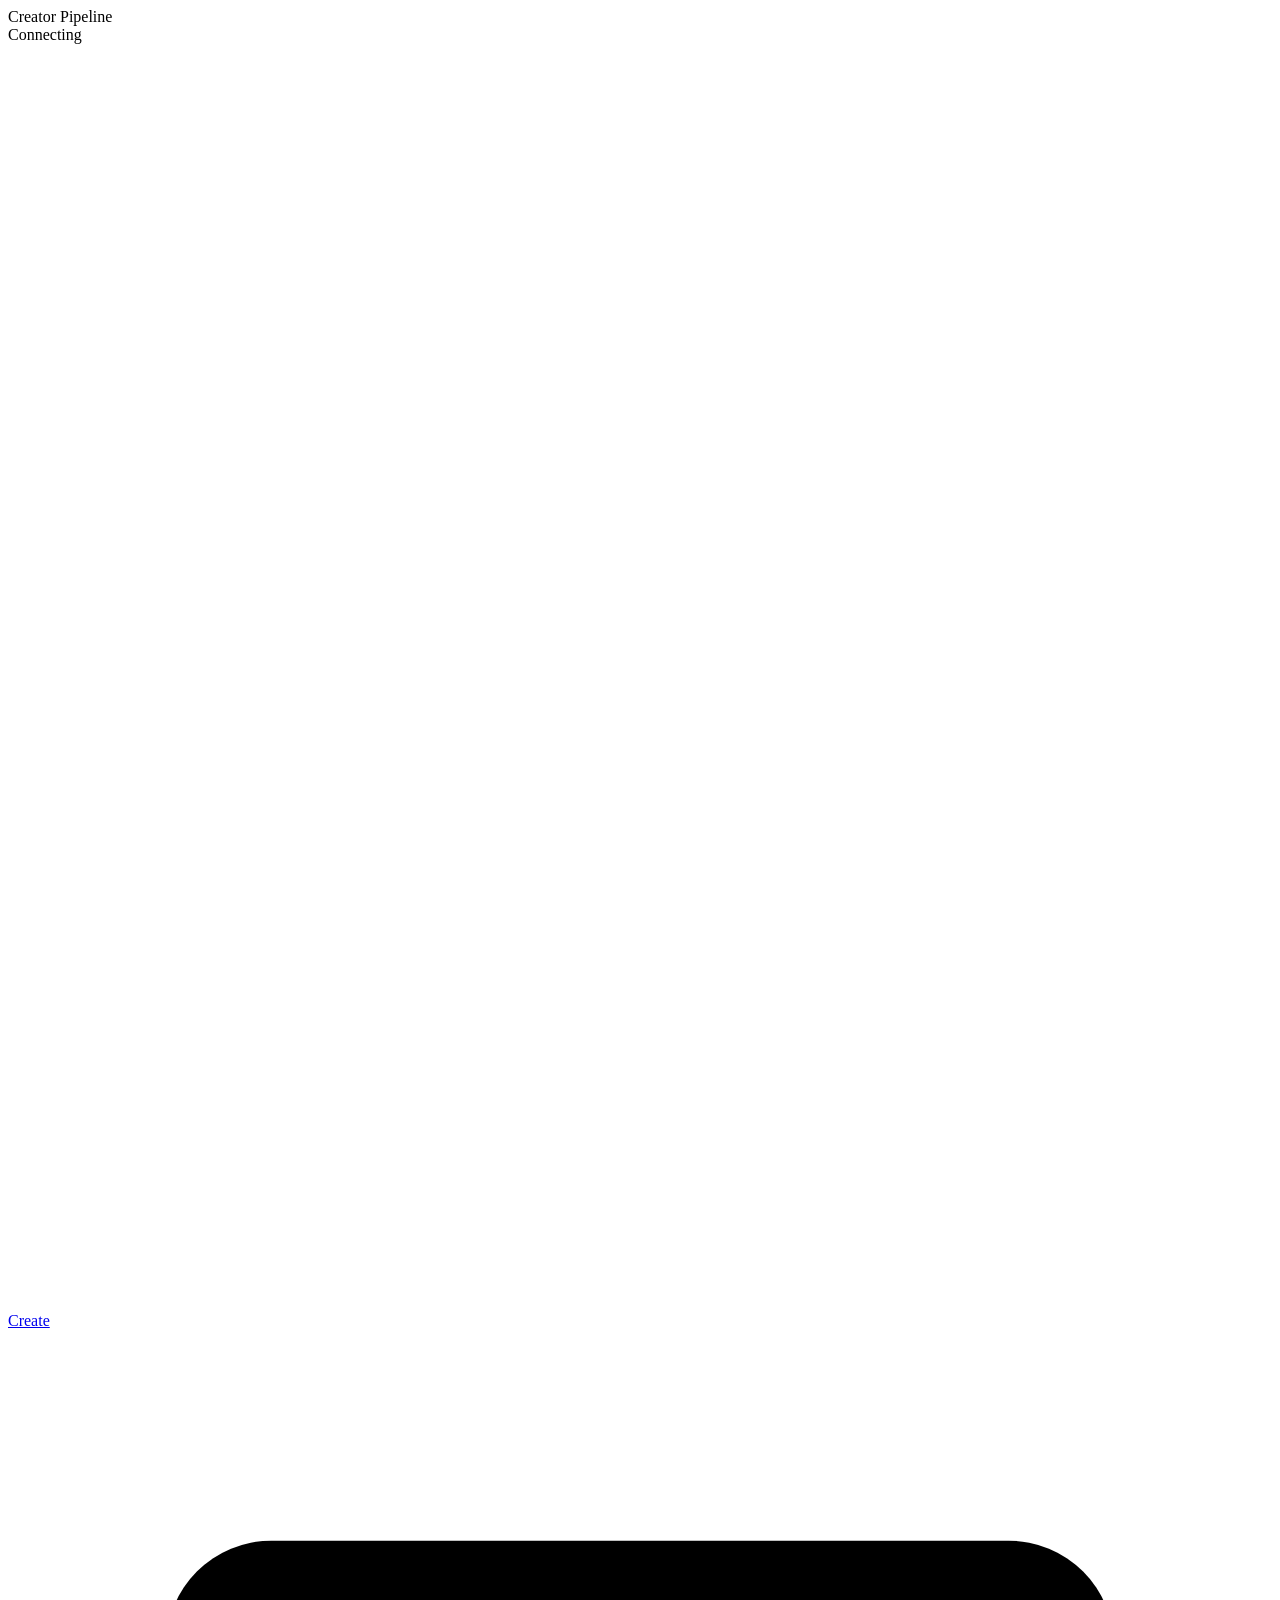
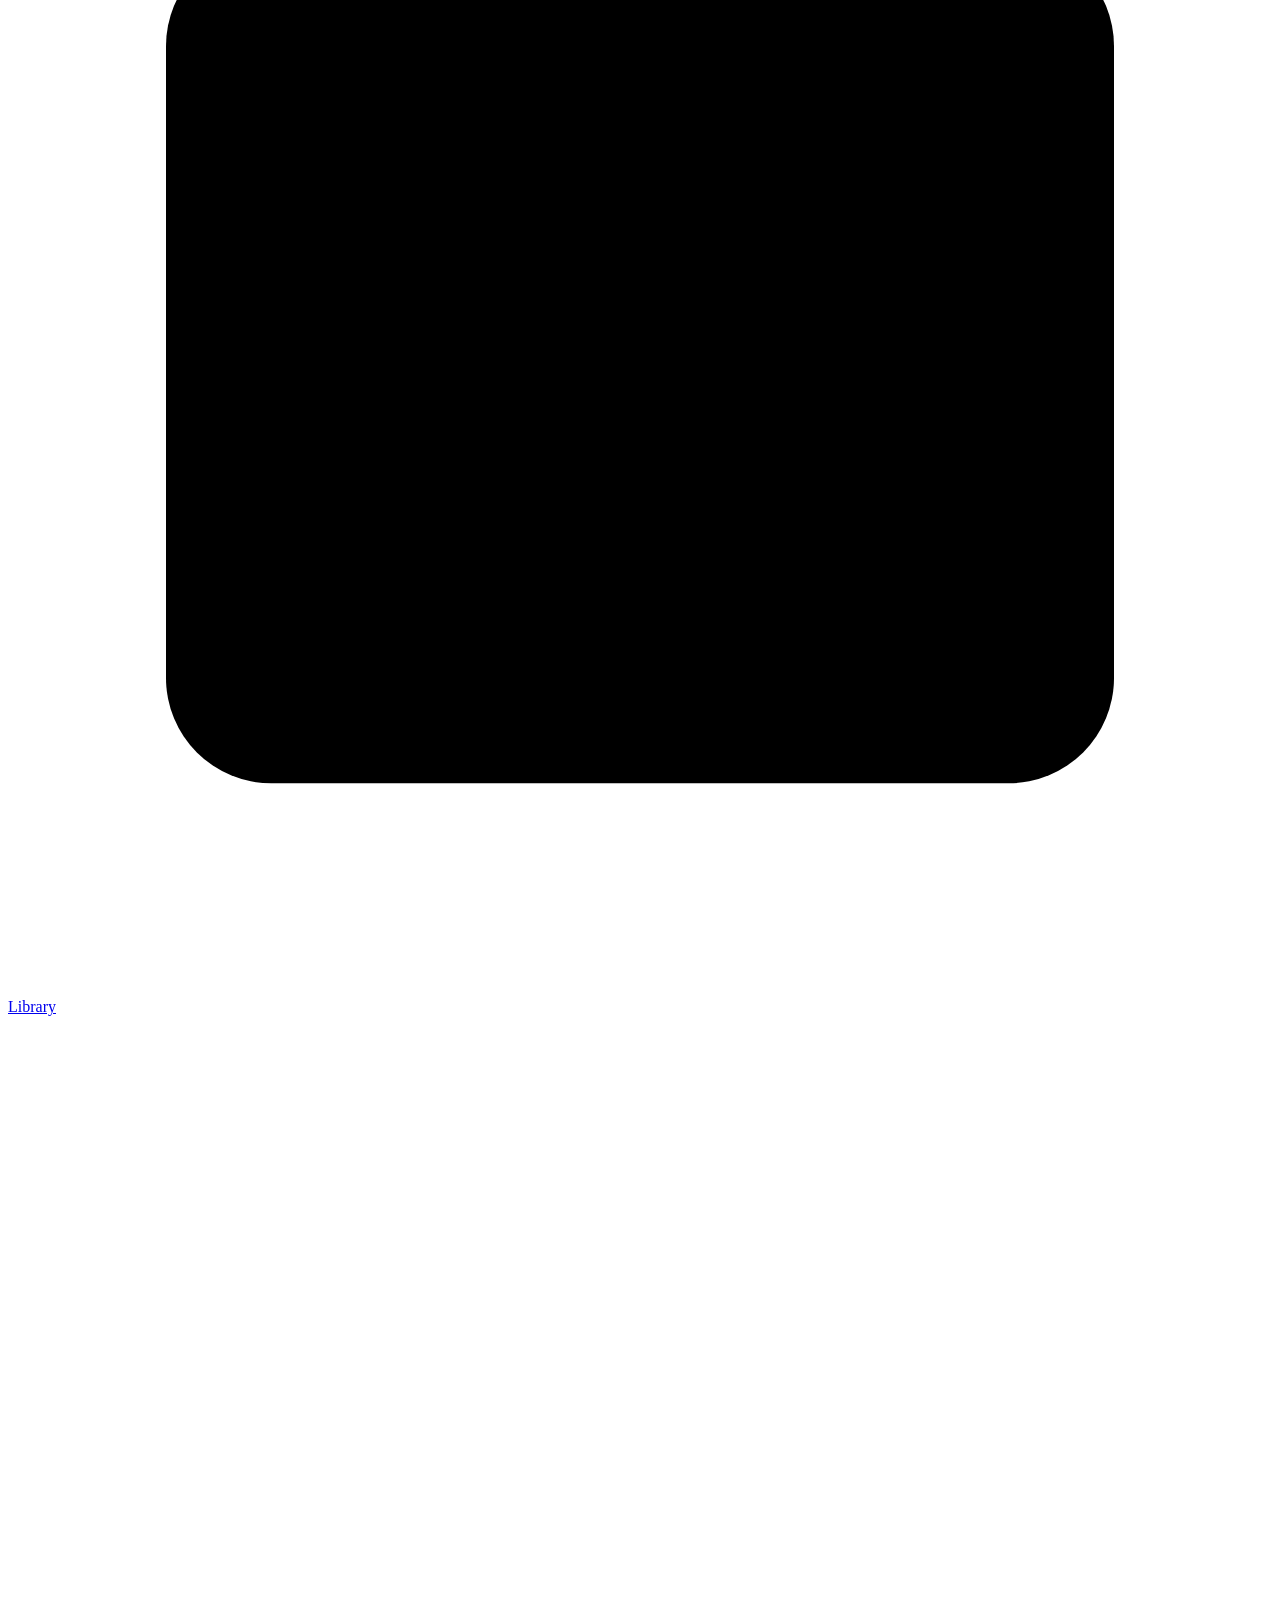
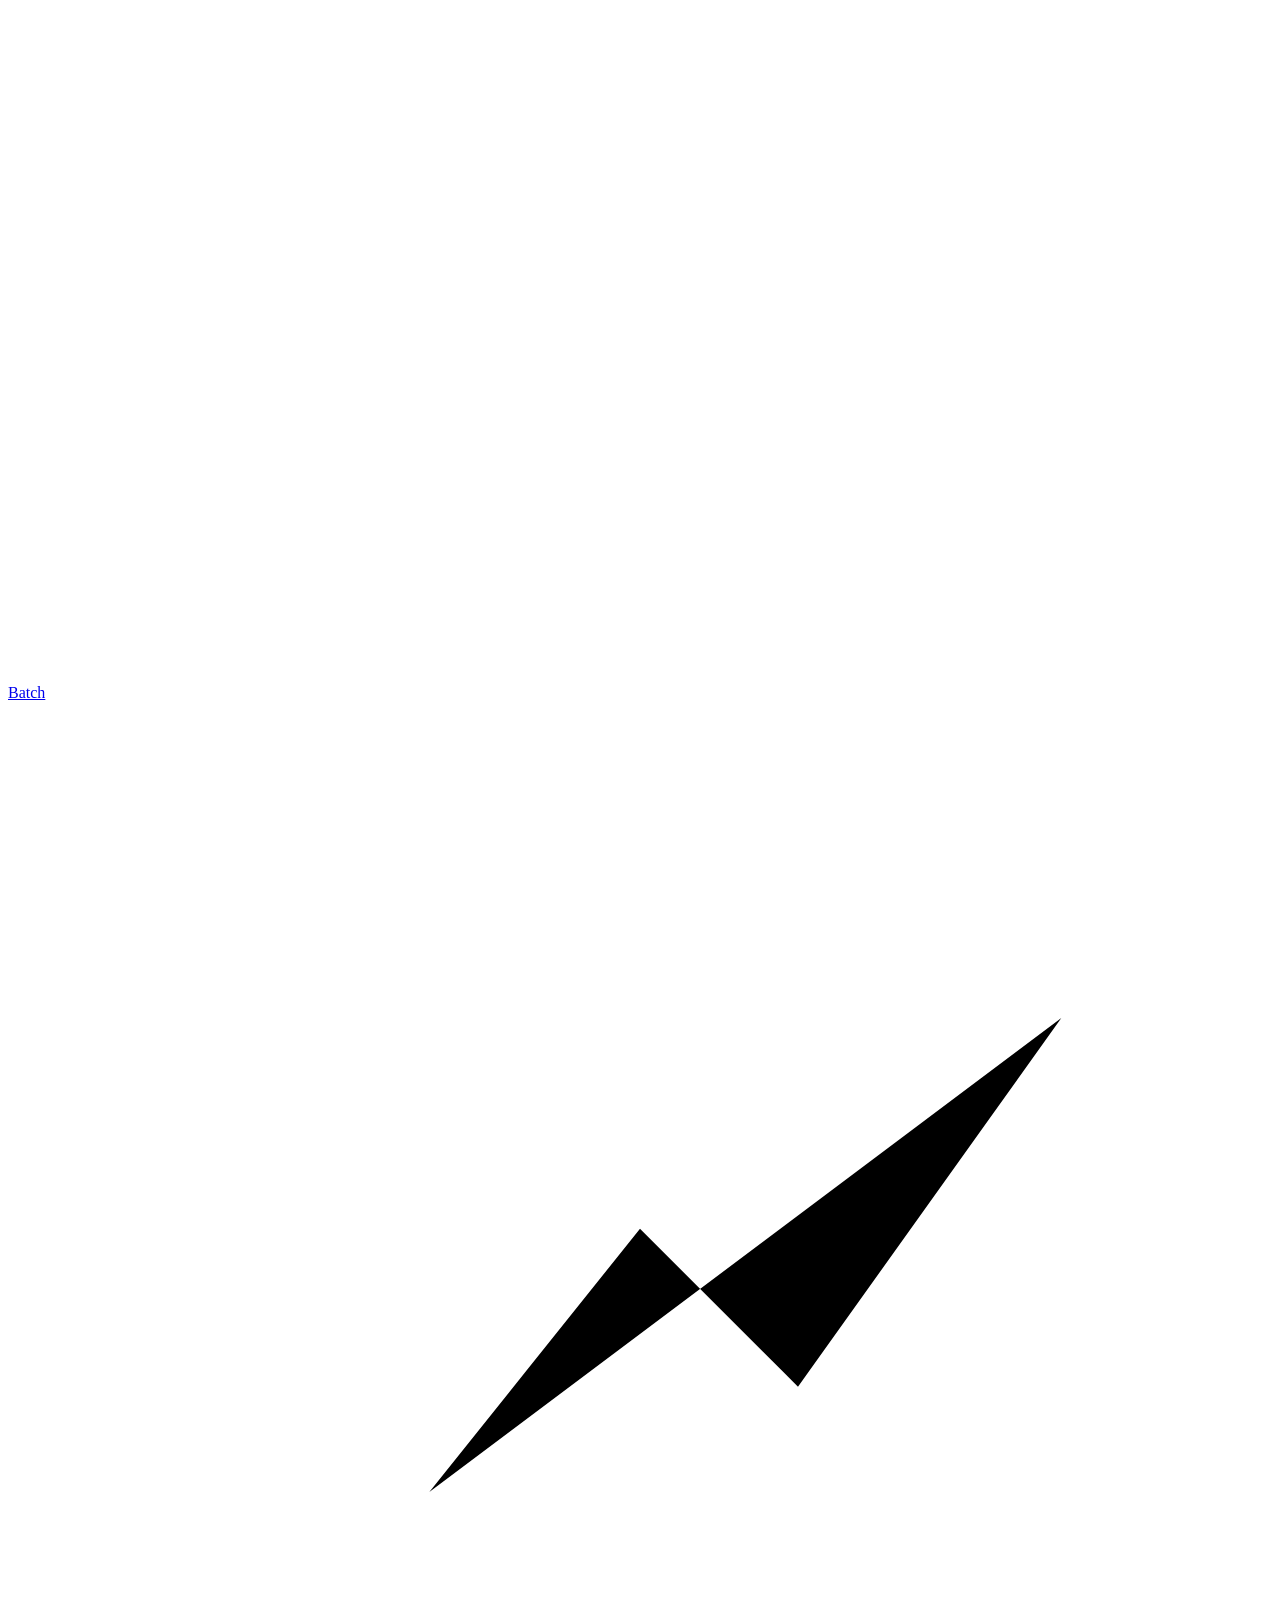
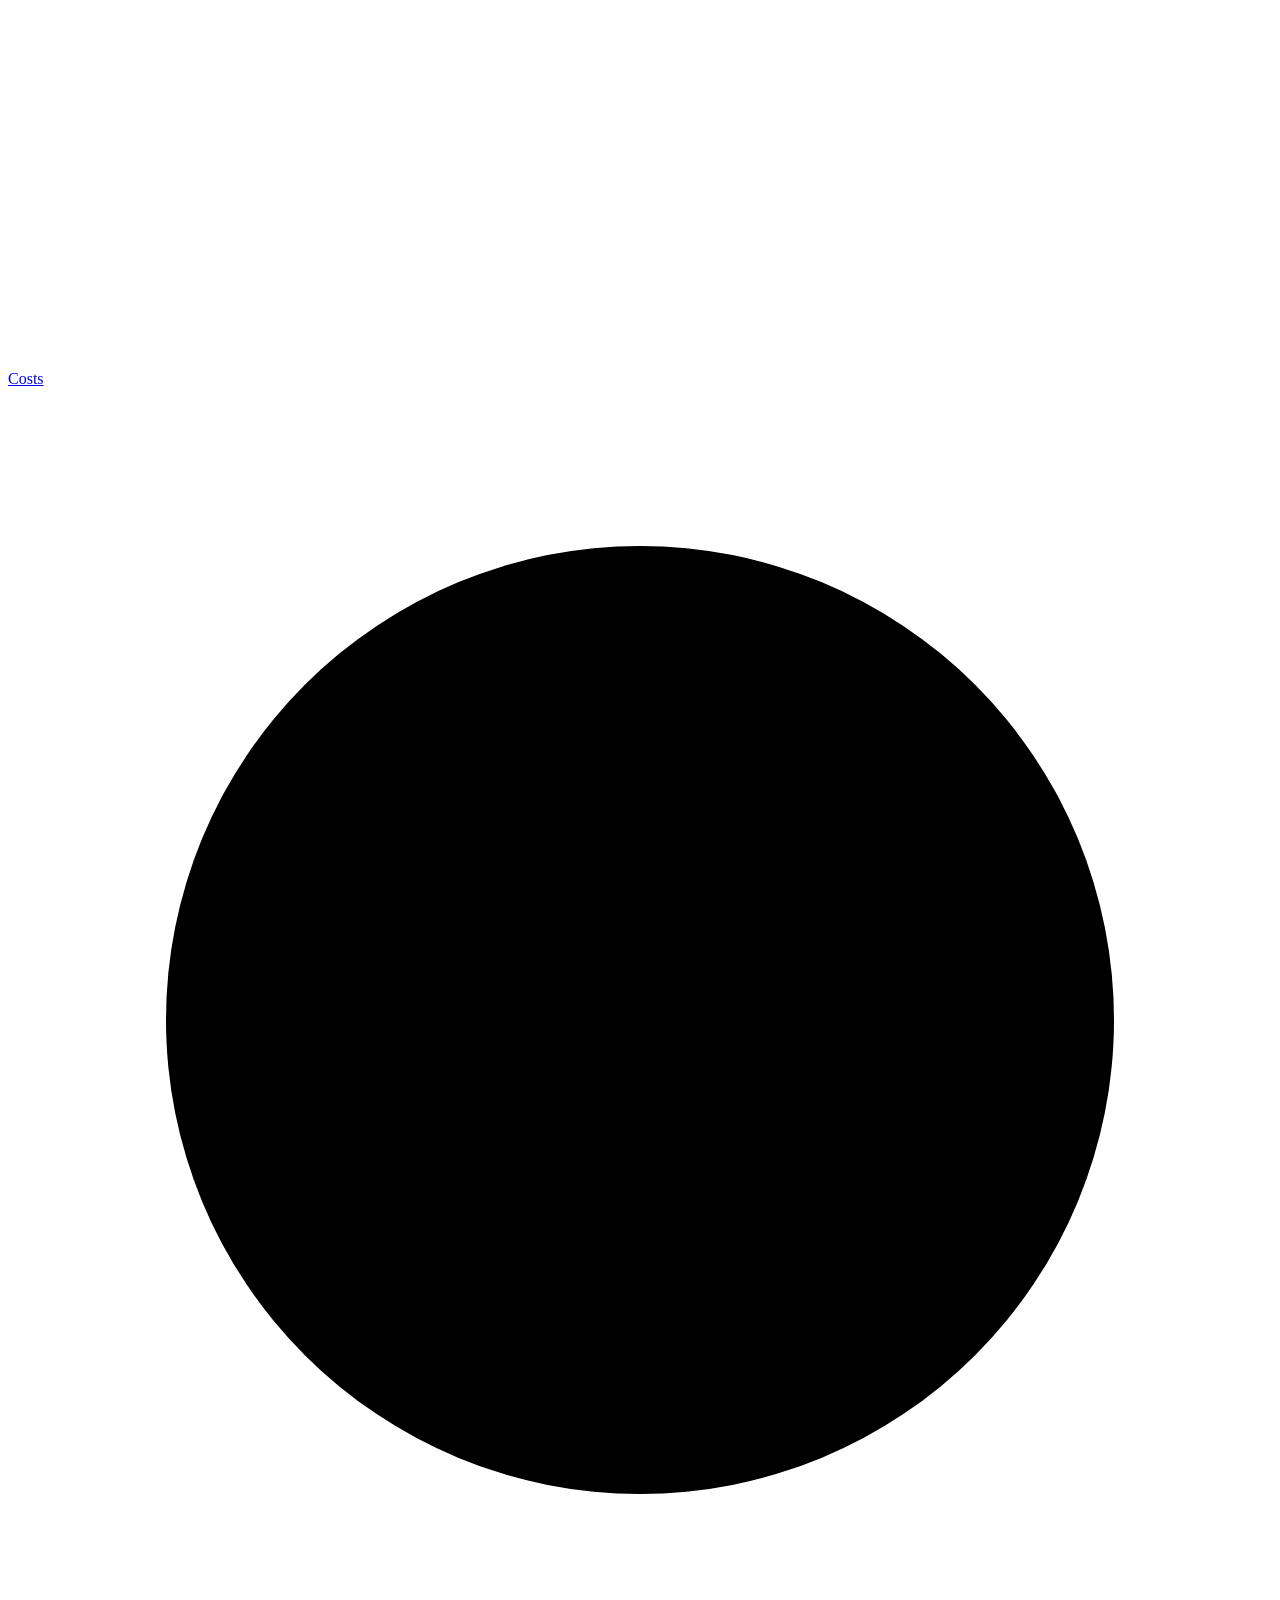
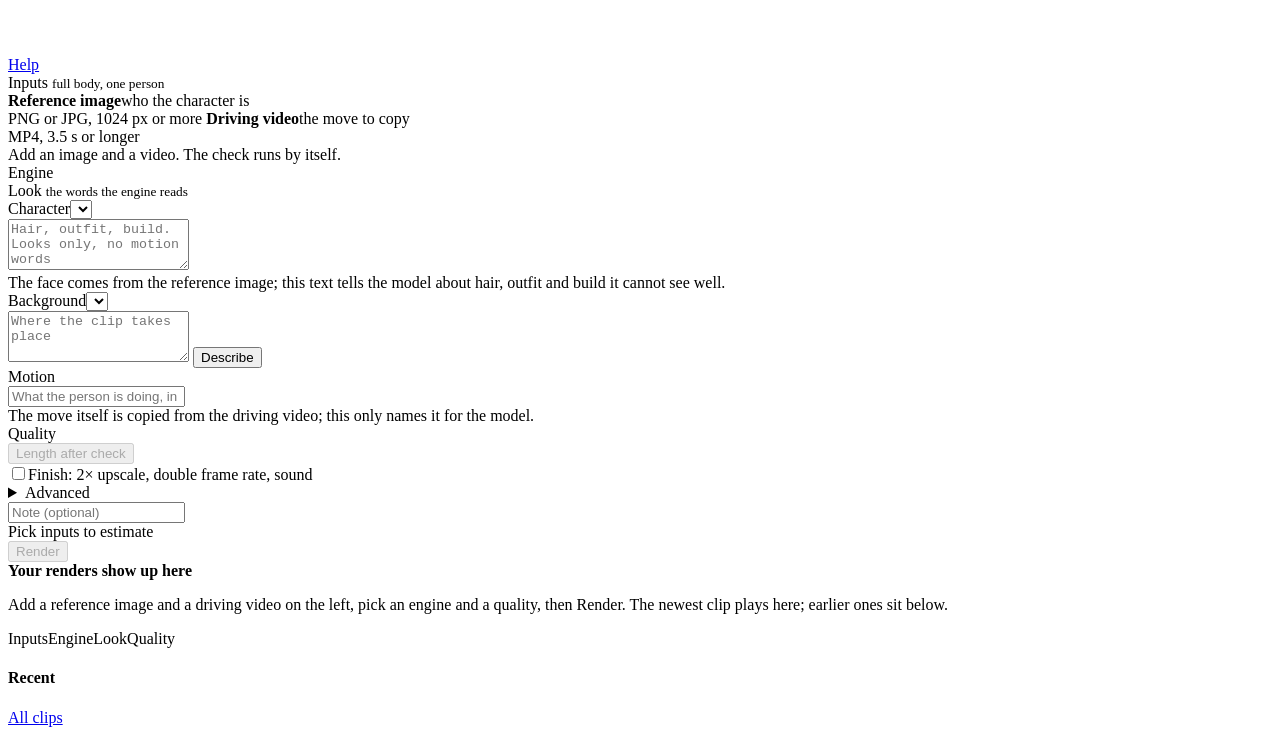
==== commit d3d01625: "App: Look panel explained in place (Character, Background, Motion with one-line hints), presets as s" ====
--- a/app/web/static/index.html
+++ b/app/web/static/index.html
@@ -6,7 +6,7 @@
 <title>Creator Pipeline</title>
 <link rel="preconnect" href="https://fonts.googleapis.com">
 <link rel="stylesheet" href="https://fonts.googleapis.com/css2?family=Inter:wght@400;500;600&family=JetBrains+Mono:wght@400;500&display=swap">
-<link rel="stylesheet" href="/static/app.css?v=10">
+<link rel="stylesheet" href="/static/app.css?v=11">
 <link rel="icon" href="data:image/svg+xml,%3Csvg xmlns='http://www.w3.org/2000/svg' viewBox='0 0 24 24'%3E%3Crect width='24' height='24' rx='6' fill='%23fafafa'/%3E%3Cpath d='M9 7l8 5-8 5z' fill='%230a0a0a'/%3E%3C/svg%3E">
 </head>
 <body>
@@ -68,30 +68,23 @@
         <div class="seg" id="seg-engine"></div>
         <div class="hint" id="engine-hint"></div>
         <div class="seg" id="seg-seedance-mode" hidden></div>
-        <form class="keyform" id="comfy-keyform" hidden>
-          <input class="field" id="comfy-key" type="password" autocomplete="off" placeholder="Comfy API key from platform.comfy.org">
-          <button class="ghost" type="submit">Connect</button>
-          <div class="hint">Kept in memory on the machine running the app, never saved. Needed again after a restart.</div>
-        </form>
-      </section>
-
-      <section class="sec">
-        <div class="lbl" data-n="03">Look</div>
-        <div class="row2">
-          <select class="field" id="sel-character" aria-label="Character"></select>
-          <select class="field" id="sel-scene" aria-label="Scene"></select>
-        </div>
-        <textarea class="field ta" id="appearance" rows="3" placeholder="Looks only, no motion words"></textarea>
+      </section>
+
+      <section class="sec">
+        <div class="lbl" data-n="03">Look <small>the words the engine reads</small></div>
+        <div class="fh"><span>Character</span><select class="field sm" id="sel-character" aria-label="Character preset" title="A saved description; picking one fills the text below"></select></div>
+        <textarea class="field ta" id="appearance" rows="3" placeholder="Hair, outfit, build. Looks only, no motion words"></textarea>
+        <div class="hint">The face comes from the reference image; this text tells the model about hair, outfit and build it cannot see well.</div>
+        <div class="fh"><span>Background</span><select class="field sm" id="sel-scene" aria-label="Scene preset" title="A saved scene; picking one fills the background and motion text"></select></div>
         <div class="with-btn">
-          <textarea class="field ta" id="background" rows="3" placeholder="Background"></textarea>
+          <textarea class="field ta" id="background" rows="3" placeholder="Where the clip takes place"></textarea>
           <button class="ghost" id="btn-describe" title="Fill the background text from the reference image or the driving video">Describe</button>
         </div>
+        <div class="hint" id="bg-hint"></div>
         <div class="hint" id="describe-hint" hidden></div>
-        <form class="keyform" id="anthropic-keyform" hidden>
-          <input class="field" id="anthropic-key" type="password" autocomplete="off" placeholder="Anthropic API key, for Describe">
-          <button class="ghost" type="submit">Connect</button>
-        </form>
-        <input class="field" id="motion" placeholder="What the person is doing">
+        <div class="fh"><span>Motion</span></div>
+        <input class="field" id="motion" placeholder="What the person is doing, in a few words">
+        <div class="hint">The move itself is copied from the driving video; this only names it for the model.</div>
       </section>
 
       <section class="sec">
@@ -193,6 +186,18 @@
       <h2>Costs</h2>
       <p id="costs-intro"></p>
       <div class="tablewrap"><table id="costs-table"><thead></thead><tbody></tbody></table></div>
+      <h2 style="margin-top:32px">Keys</h2>
+      <p>Two optional services. Keys pasted here stay in this app's memory and are never saved; a hosted app can also get them from its environment variables.</p>
+      <form class="keyform" id="anthropic-keyform">
+        <input class="field" id="anthropic-key" type="password" autocomplete="off" placeholder="Anthropic API key">
+        <button class="ghost" type="submit">Connect</button>
+        <div class="hint">Describe: fills the background text from the reference image or the driving video with Claude. Status: <b id="anthropic-status">not connected</b>.</div>
+      </form>
+      <form class="keyform" id="comfy-keyform">
+        <input class="field" id="comfy-key" type="password" autocomplete="off" placeholder="Comfy API key from platform.comfy.org">
+        <button class="ghost" type="submit">Connect</button>
+        <div class="hint">Seedance 2.5: ByteDance's paid model, billed in Comfy credits. Status: <b id="comfy-status">not connected</b>.</div>
+      </form>
       <h2 style="margin-top:32px">Serverless</h2>
       <p>Renders on a RunPod endpoint that bills only while a clip renders, at the price of the card the worker gets. Paste the values from the RunPod console; they stay in this app's memory and are never saved. Status: <b id="rp-status">pod backend</b>.</p>
       <form id="rp-form" class="stack">
@@ -248,6 +253,6 @@
 </aside>
 
 <div class="toast" id="toast"></div>
-<script src="/static/app.js?v=19"></script>
+<script src="/static/app.js?v=20"></script>
 </body>
 </html>
